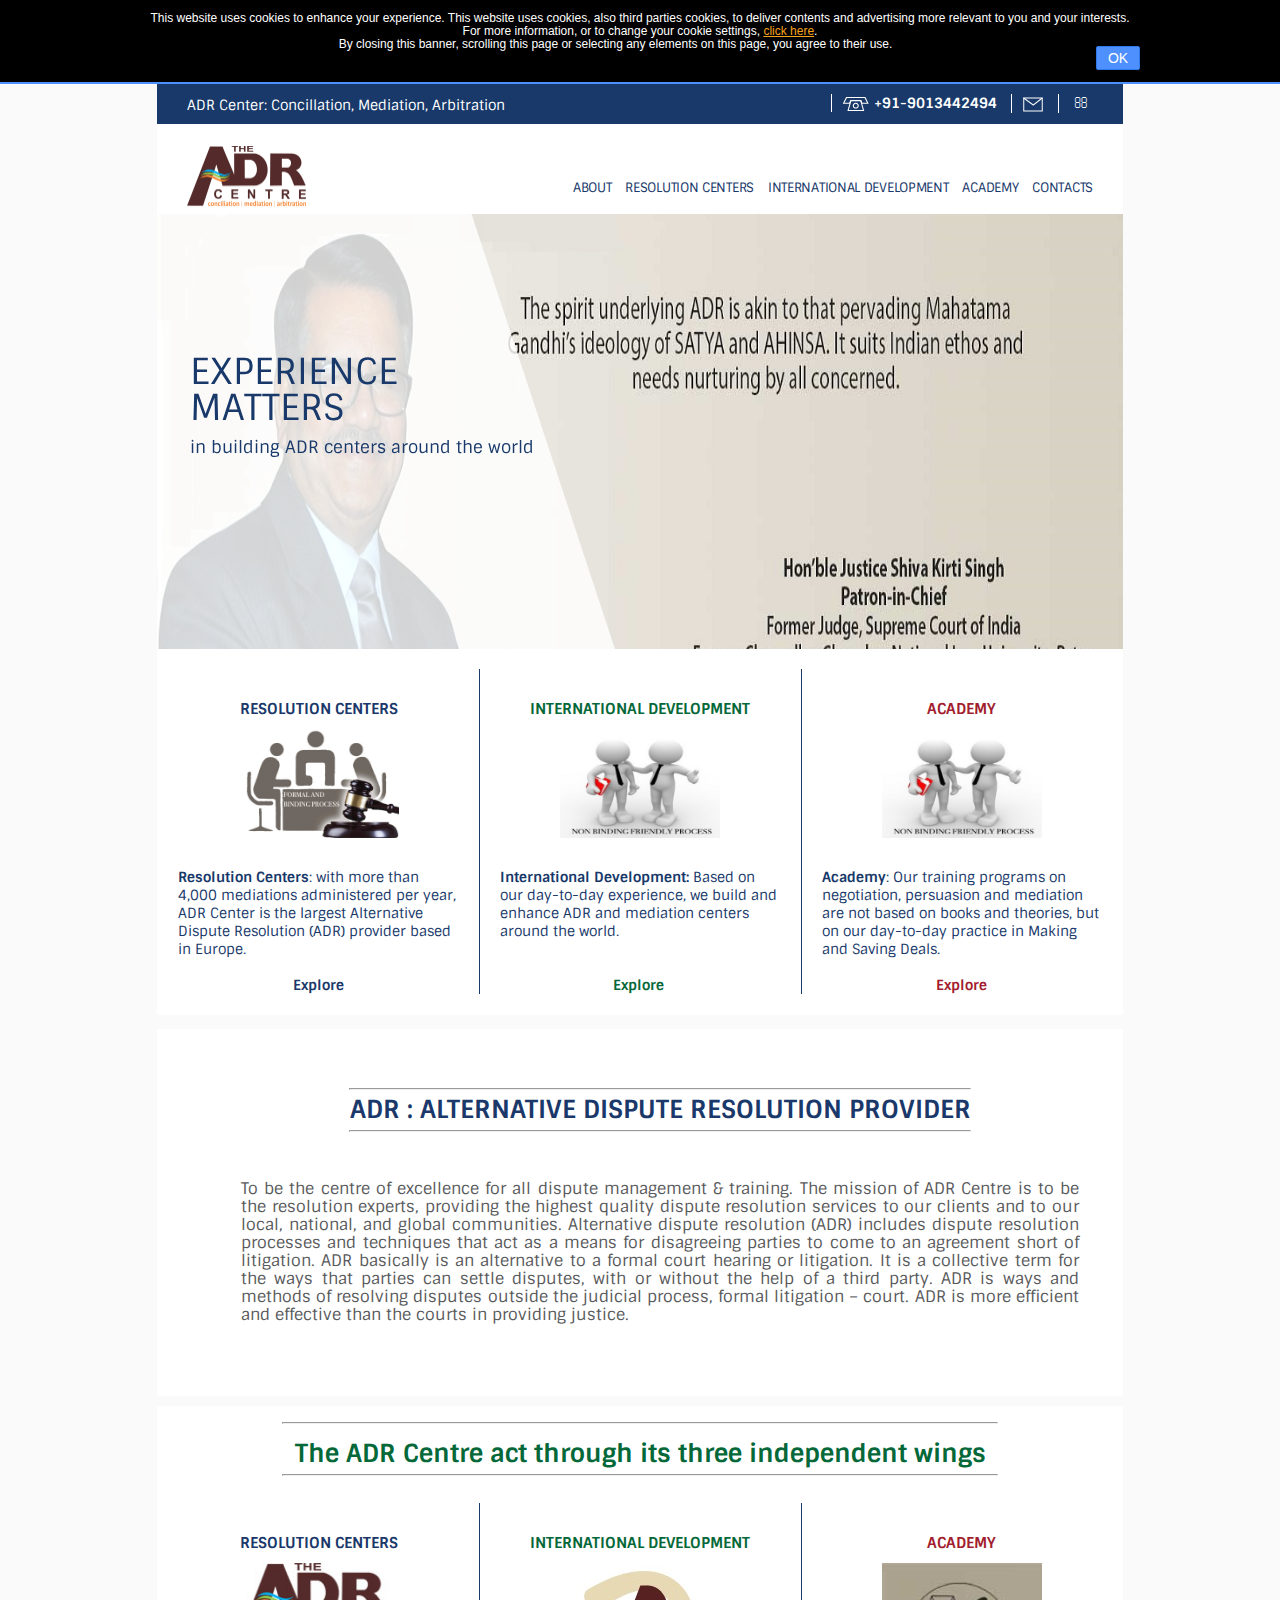
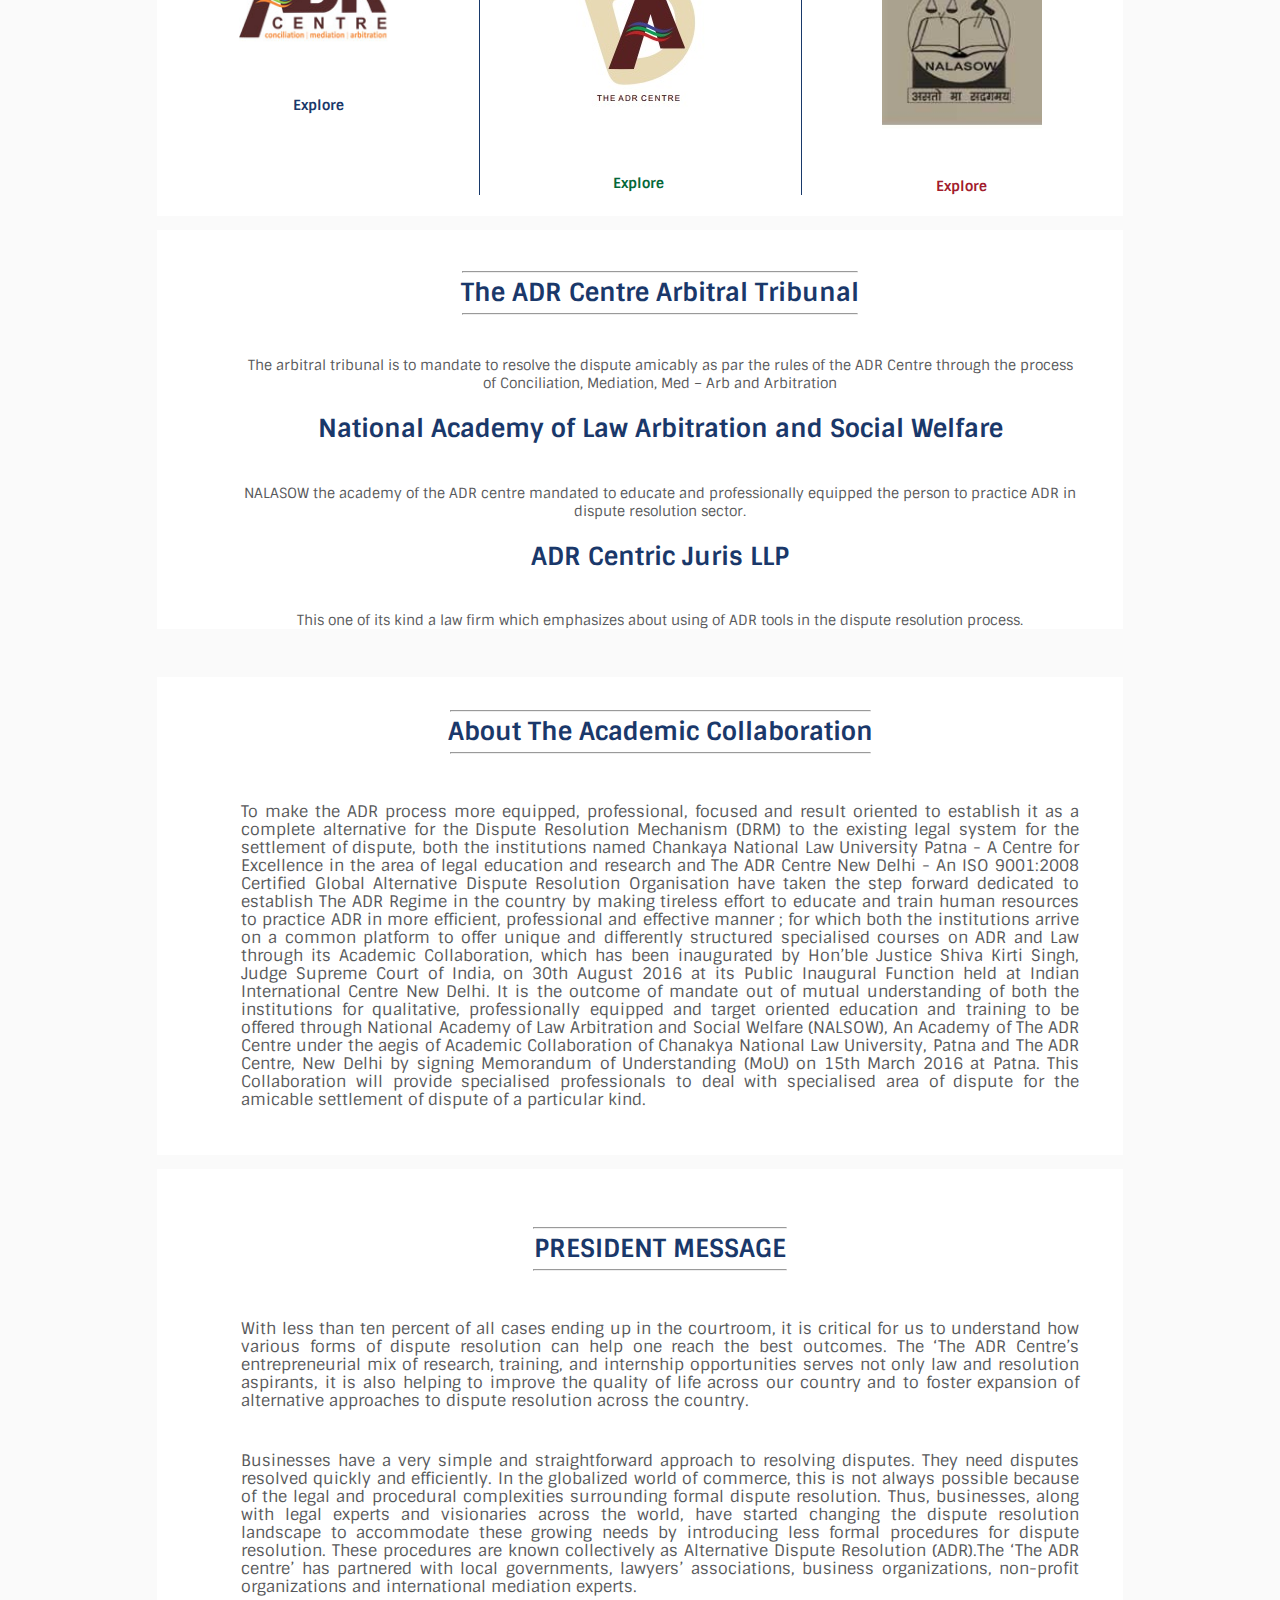
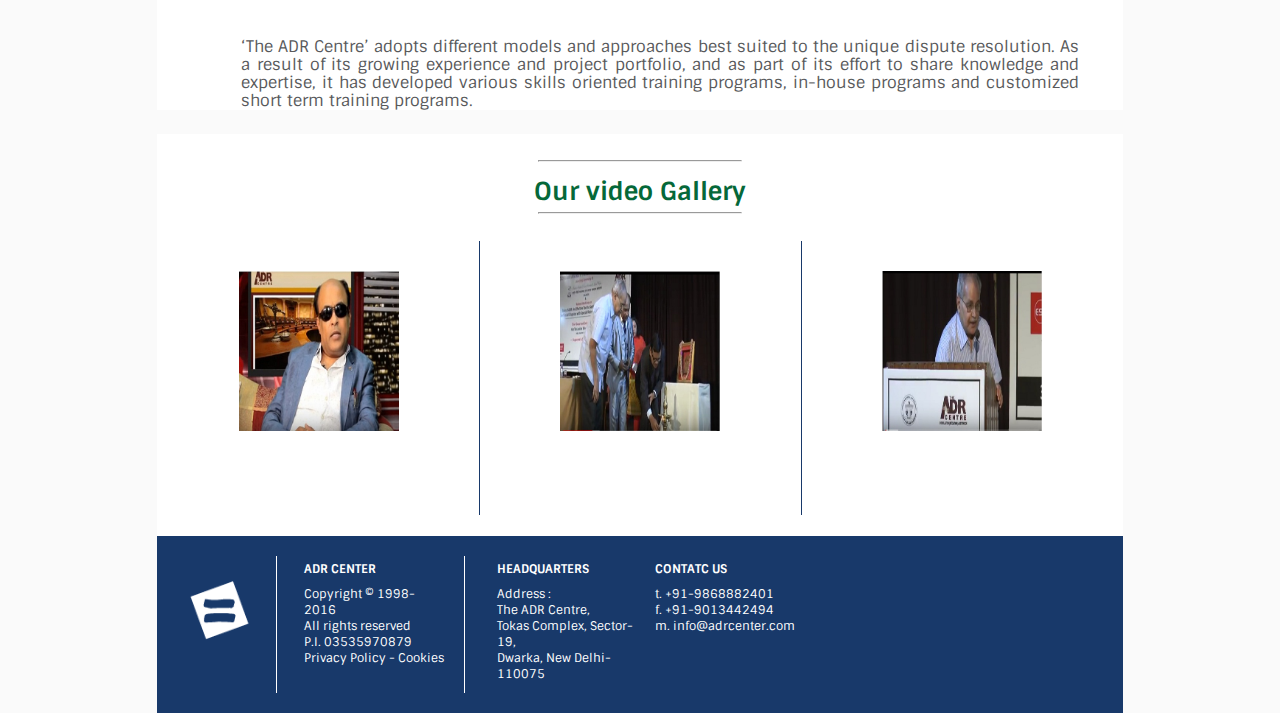
==== index.html @ e74195c0 "second" ====
<!DOCTYPE html>
<html prefix="og: http://ogp.me/ns#" class=" js flexbox canvas canvastext webgl no-touch geolocation postmessage no-websqldatabase indexeddb hashchange history draganddrop websockets rgba hsla multiplebgs backgroundsize borderimage borderradius boxshadow textshadow opacity cssanimations csscolumns cssgradients no-cssreflections csstransforms csstransforms3d csstransitions fontface generatedcontent video audio localstorage sessionstorage webworkers applicationcache svg inlinesvg smil svgclippaths js_active  vc_desktop  vc_transform  vc_transform  vc_transform " style="height: auto;" id="ls-global" lang="en-US"><head>
<meta http-equiv="content-type" content="text/html; charset=UTF-8">
    
    	
        <meta charset="UTF-8">
        
        <link rel="profile" href="http://gmpg.org/xfn/11">
        <link rel="pingback" href="http://www.adrcenter.com/xmlrpc.php">
		
					<link rel="shortcut icon" type="image/x-icon" href="">
			<link rel="apple-touch-icon" href="">
			            <meta name="viewport" content="width=device-width,initial-scale=1,user-scalable=no">
        
	<title>Mediation, Arbitration and ADR Services | ADR Center</title>

<!-- This site is optimized with the Yoast SEO plugin v3.1.2 - https://yoast.com/wordpress/plugins/seo/ -->
<meta name="description" content="ADR Center is a dispute resolution services provider that implements highly effective capacity-building assistance to set up Alternative Dispute Resolution">
<meta name="robots" content="noodp">
<link rel="canonical" href="http://www.adrcenter.com/">
<meta property="og:locale" content="en_US">
<meta property="og:type" content="website">
<meta property="og:title" content="Mediation, Arbitration and ADR Services | ADR Center">
<meta property="og:description" content="ADR Center is a dispute resolution services provider that implements highly effective capacity-building assistance to set up Alternative Dispute Resolution">
<meta property="og:url" content="http://www.adrcenter.com/">
<meta property="og:site_name" content="ADR Center">
<meta property="og:image" content="http://www.adrcenter.com/wp-content/uploads/2016/02/icon_new_RC.png">
<meta property="og:image" content="http://www.adrcenter.com/wp-content/uploads/2016/02/icon_new_ID.png">
<meta property="og:image" content="http://www.adrcenter.com/wp-content/uploads/2016/02/icon_new_AC.png">
<meta name="twitter:card" content="summary">
<meta name="twitter:description" content="ADR Center is a dispute resolution services provider that implements highly effective capacity-building assistance to set up Alternative Dispute Resolution">
<meta name="twitter:title" content="Mediation, Arbitration and ADR Services | ADR Center">
<meta name="twitter:image" content="http://www.adrcenter.com/wp-content/uploads/2016/02/icon_new_RC.png">
<div class="fit-vids-style" id="fit-vids-style" style="display: none;">­<style>                 .fluid-width-video-wrapper {                   width: 100%;                                position: relative;                         padding: 0;                      					 min-height: 1px;                         }                                                                                       .fluid-width-video-wrapper iframe,          .fluid-width-video-wrapper object,          .fluid-width-video-wrapper embed {             position: absolute;                         top: 0;                                     left: 0;        width: 100%;                                height: 100%;                            }                                         </style></div><script async="" src="Mediation,%20Arbitration%20and%20ADR%20Services%20|%20ADR%20Center_files/analytics.js"></script><script type="application/ld+json">{"@context":"http:\/\/schema.org","@type":"WebSite","url":"http:\/\/www.adrcenter.com\/","name":"ADR Center","potentialAction":{"@type":"SearchAction","target":"http:\/\/www.adrcenter.com\/?s={search_term_string}","query-input":"required name=search_term_string"}}</script>
<!-- / Yoast SEO plugin. -->

<link rel="alternate" type="application/rss+xml" title="ADR Center » Feed" href="http://www.adrcenter.com/feed/">
<link rel="alternate" type="application/rss+xml" title="ADR Center » Comments Feed" href="http://www.adrcenter.com/comments/feed/">
		<script type="text/javascript">
			window._wpemojiSettings = {"baseUrl":"https:\/\/s.w.org\/images\/core\/emoji\/72x72\/","ext":".png","source":{"concatemoji":"http:\/\/www.adrcenter.com\/wp-includes\/js\/wp-emoji-release.min.js?ver=4.4.12"}};
			!function(a,b,c){function d(a){var c,d,e,f=b.createElement("canvas"),g=f.getContext&&f.getContext("2d"),h=String.fromCharCode;return g&&g.fillText?(g.textBaseline="top",g.font="600 32px Arial","flag"===a?(g.fillText(h(55356,56806,55356,56826),0,0),f.toDataURL().length>3e3):"diversity"===a?(g.fillText(h(55356,57221),0,0),c=g.getImageData(16,16,1,1).data,g.fillText(h(55356,57221,55356,57343),0,0),c=g.getImageData(16,16,1,1).data,e=c[0]+","+c[1]+","+c[2]+","+c[3],d!==e):("simple"===a?g.fillText(h(55357,56835),0,0):g.fillText(h(55356,57135),0,0),0!==g.getImageData(16,16,1,1).data[0])):!1}function e(a){var c=b.createElement("script");c.src=a,c.type="text/javascript",b.getElementsByTagName("head")[0].appendChild(c)}var f,g;c.supports={simple:d("simple"),flag:d("flag"),unicode8:d("unicode8"),diversity:d("diversity")},c.DOMReady=!1,c.readyCallback=function(){c.DOMReady=!0},c.supports.simple&&c.supports.flag&&c.supports.unicode8&&c.supports.diversity||(g=function(){c.readyCallback()},b.addEventListener?(b.addEventListener("DOMContentLoaded",g,!1),a.addEventListener("load",g,!1)):(a.attachEvent("onload",g),b.attachEvent("onreadystatechange",function(){"complete"===b.readyState&&c.readyCallback()})),f=c.source||{},f.concatemoji?e(f.concatemoji):f.wpemoji&&f.twemoji&&(e(f.twemoji),e(f.wpemoji)))}(window,document,window._wpemojiSettings);
		</script><script src="Mediation,%20Arbitration%20and%20ADR%20Services%20|%20ADR%20Center_files/wp-emoji-release.js" type="text/javascript"></script>
		<style type="text/css">
img.wp-smiley,
img.emoji {
	display: inline !important;
	border: none !important;
	box-shadow: none !important;
	height: 1em !important;
	width: 1em !important;
	margin: 0 .07em !important;
	vertical-align: -0.1em !important;
	background: none !important;
	padding: 0 !important;
}
</style>
<link rel="stylesheet" id="layerslider-css" href="Mediation,%20Arbitration%20and%20ADR%20Services%20|%20ADR%20Center_files/layerslider.css" type="text/css" media="all">
<link rel="stylesheet" id="ls-google-fonts-css" href="Mediation,%20Arbitration%20and%20ADR%20Services%20|%20ADR%20Center_files/css_002.css" type="text/css" media="all">
<link rel="stylesheet" id="contact-form-7-css" href="Mediation,%20Arbitration%20and%20ADR%20Services%20|%20ADR%20Center_files/styles.css" type="text/css" media="all">
<link rel="stylesheet" id="qode_pitch_default_style-css" href="Mediation,%20Arbitration%20and%20ADR%20Services%20|%20ADR%20Center_files/style_003.css" type="text/css" media="all">
<link rel="stylesheet" id="qode_pitch_stylesheet-css" href="Mediation,%20Arbitration%20and%20ADR%20Services%20|%20ADR%20Center_files/stylesheet.css" type="text/css" media="all">
<link rel="stylesheet" id="qode_pitch_style_dynamic-css" href="Mediation,%20Arbitration%20and%20ADR%20Services%20|%20ADR%20Center_files/style_dynamic.css" type="text/css" media="all">
<link rel="stylesheet" id="qode_pitch_font_awesome-css" href="Mediation,%20Arbitration%20and%20ADR%20Services%20|%20ADR%20Center_files/font-awesome.css" type="text/css" media="all">
<link rel="stylesheet" id="qode_pitch_font_elegant-css" href="Mediation,%20Arbitration%20and%20ADR%20Services%20|%20ADR%20Center_files/style.css" type="text/css" media="all">
<link rel="stylesheet" id="qode_pitch_ion_icons-css" href="Mediation,%20Arbitration%20and%20ADR%20Services%20|%20ADR%20Center_files/ionicons.css" type="text/css" media="all">
<link rel="stylesheet" id="qode_pitch_linea_icons-css" href="Mediation,%20Arbitration%20and%20ADR%20Services%20|%20ADR%20Center_files/style_004.css" type="text/css" media="all">
<link rel="stylesheet" id="qode_pitch_simple_line_icons-css" href="Mediation,%20Arbitration%20and%20ADR%20Services%20|%20ADR%20Center_files/simple-line-icons.css" type="text/css" media="all">
<link rel="stylesheet" id="qode_pitch_dripicons-css" href="Mediation,%20Arbitration%20and%20ADR%20Services%20|%20ADR%20Center_files/dripicons.css" type="text/css" media="all">
<link rel="stylesheet" id="qode_pitch_responsive-css" href="Mediation,%20Arbitration%20and%20ADR%20Services%20|%20ADR%20Center_files/responsive.css" type="text/css" media="all">
<link rel="stylesheet" id="qode_pitch_style_dynamic_responsive-css" href="Mediation,%20Arbitration%20and%20ADR%20Services%20|%20ADR%20Center_files/style_dynamic_responsive.css" type="text/css" media="all">
<link rel="stylesheet" id="js_composer_front-css" href="Mediation,%20Arbitration%20and%20ADR%20Services%20|%20ADR%20Center_files/js_composer.css" type="text/css" media="all">
<link rel="stylesheet" id="qode_pitch_custom_css-css" href="Mediation,%20Arbitration%20and%20ADR%20Services%20|%20ADR%20Center_files/custom_css.css" type="text/css" media="all">
<link rel="stylesheet" id="qode_pitch_google_fonts-css" href="Mediation,%20Arbitration%20and%20ADR%20Services%20|%20ADR%20Center_files/css.css" type="text/css" media="all">
<script type="text/javascript" src="Mediation,%20Arbitration%20and%20ADR%20Services%20|%20ADR%20Center_files/greensock.js"></script>
<script type="text/javascript" src="Mediation,%20Arbitration%20and%20ADR%20Services%20|%20ADR%20Center_files/jquery_005.js"></script>
<script type="text/javascript" src="Mediation,%20Arbitration%20and%20ADR%20Services%20|%20ADR%20Center_files/jquery-migrate.js"></script>
<script type="text/javascript" src="Mediation,%20Arbitration%20and%20ADR%20Services%20|%20ADR%20Center_files/layerslider.js"></script>
<script type="text/javascript" src="Mediation,%20Arbitration%20and%20ADR%20Services%20|%20ADR%20Center_files/layerslider_002.js"></script>
<link rel="https://api.w.org/" href="http://www.adrcenter.com/wp-json/">
<link rel="EditURI" type="application/rsd+xml" title="RSD" href="http://www.adrcenter.com/xmlrpc.php?rsd">
<link rel="wlwmanifest" type="application/wlwmanifest+xml" href="http://www.adrcenter.com/wp-includes/wlwmanifest.xml"> 
<meta name="generator" content="WordPress 4.4.12">
<link rel="shortlink" href="http://www.adrcenter.com/">
<!--[if IE 9]><link rel="stylesheet" type="text/css" href="http://www.adrcenter.com/wp-content/themes/pitchwp/css/ie9_stylesheet.css" media="screen"><![endif]-->		<style type="text/css">.recentcomments a{display:inline !important;padding:0 !important;margin:0 !important;}</style>
		<meta name="generator" content="Powered by Visual Composer - drag and drop page builder for WordPress.">
<!--[if lte IE 9]><link rel="stylesheet" type="text/css" href="http://www.adrcenter.com/wp-content/plugins/js_composer/assets/css/vc_lte_ie9.min.css" media="screen"><![endif]--><!--[if IE  8]><link rel="stylesheet" type="text/css" href="http://www.adrcenter.com/wp-content/plugins/js_composer/assets/css/vc-ie8.min.css" media="screen"><![endif]--><noscript><style type="text/css"> .wpb_animate_when_almost_visible { opacity: 1; }</style></noscript>    
    
    
        <script class=" cen-script" type="text/plain">
                (function(i,s,o,g,r,a,m){i['GoogleAnalyticsObject']=r;i[r]=i[r]||function(){
                (i[r].q=i[r].q||[]).push(arguments)},i[r].l=1*new Date();a=s.createElement(o),
                m=s.getElementsByTagName(o)[0];a.async=1;a.src=g;m.parentNode.insertBefore(a,m)
                })(window,document,'script','//www.google-analytics.com/analytics.js','ga');

                ga('create', 'UA-1392093-7', 'auto');
                ga('send', 'pageview');

        </script>    
    
    
    
    
        <link rel="stylesheet" type="text/css" href="Mediation,%20Arbitration%20and%20ADR%20Services%20|%20ADR%20Center_files/styles_002.css" media="all">
        <link rel="stylesheet" type="text/css" href="Mediation,%20Arbitration%20and%20ADR%20Services%20|%20ADR%20Center_files/a.css" media="all">
        
        <script type="text/javascript" src="Mediation,%20Arbitration%20and%20ADR%20Services%20|%20ADR%20Center_files/script_002.js"></script>
        <script type="text/javascript" src="Mediation,%20Arbitration%20and%20ADR%20Services%20|%20ADR%20Center_files/a.js"></script>

<link rel="stylesheet" href="Mediation,%20Arbitration%20and%20ADR%20Services%20|%20ADR%20Center_files/skin.css" type="text/css"><script type="text/javascript" charset="UTF-8" src="Mediation,%20Arbitration%20and%20ADR%20Services%20|%20ADR%20Center_files/common.js"></script><script type="text/javascript" charset="UTF-8" src="Mediation,%20Arbitration%20and%20ADR%20Services%20|%20ADR%20Center_files/util.js"></script><script type="text/javascript" charset="UTF-8" src="Mediation,%20Arbitration%20and%20ADR%20Services%20|%20ADR%20Center_files/stats.js"></script></head>

<body class="home page page-id-6 page-template page-template-full_width page-template-full_width-php  boxed pitch-ver-1.3  vertical_menu_with_scroll smooth_scroll grid_1000 wpb-js-composer js-comp-ver-4.9.2 vc_responsive" style="margin-top: 0px; height: auto;">


<div class="wrapper">
<div class="wrapper_inner">

            
         


			<header class="page_header  regular">
			
                    
                    
                            

<div id="intro-top">

    <div class="top-left">

        <div class="box-top">
            ADR Center: Concillation, Mediation, Arbitration
            <!--GROUP SITES--> 
            <!--
            <i id="grup-selector" class="fa fa-align-justify"></i>

            <div id="grupsite" style="width: 960px;">
                <div class="gr-container">

                    <div class="gr_item">
                        <span class="row-firs"> ››› </span>
                        <a href="http://www.adrcenter.com/en/">
                            ADR CENTER
                        </a>
                    </div>
                    <div class="gr_item">
                        <a href="https://odrcenter.com/">
                            ODR CENTER
                        </a>
                    </div>
                    <div class="gr_item">
                        <a href="http://www.adrcenter.com/academy/en">
                            ADR ACADEMY
                        </a>
                    </div>
                    <div class="gr_item">
                        <a href="http://www.adrcenter.com/international/cms/">
                            DEVELOPMENT
                        </a>
                    </div>
                    <div class='gr_item'>
                        <a href='http://www.mondoadr.it/'>
                            MONDO ADR
                        </a>
                    </div>

                </div>

            </div>
            -->


        </div>


        <!--<div class="box-top lastc">

        </div>-->

    </div>

    <div class="top-right box-social">
        <!--<div class="box-top">
            <a target="_blank" href="https://www.facebook.com/ADR-Center-104297939724808/"><i class="fa fa-facebook"></i></a>                                    
            <a target="_blank" href="https://www.linkedin.com/company/adr-center-spa"><i class="fa fa-linkedin"></i></a>
            <a target="_blank" href="https://plus.google.com/108367460825984485994/about"><i class="fa fa-google-plus"></i></a>
            <a target="_blank" href="http://www.mondoadr.it/cms/feed"><i class="fa fa-rss"></i></a>
        </div>-->

        <div class="box-top trigger-goal trg-cte-telefono">
            <!--<i class="fa fa-phone"></i>--> <img src="Mediation,%20Arbitration%20and%20ADR%20Services%20|%20ADR%20Center_files/phone_new.png"> <b>+91-9013442494</b>
        </div>

        <div class="box-top box-email trigger-goal trg-cte-email">
            <!--<a href="mailto:redazione@adrcenter.com"><i class="fa fa-envelope-o"></i></a>-->
            <a href="mailto:info@adrcenter.com"><img src="Mediation,%20Arbitration%20and%20ADR%20Services%20|%20ADR%20Center_files/email_new.png"></a>
        </div>


        <div style="position: relative;" class="box-top lastc box-search">                            
            <i id="main-search" class="fa fa-search"></i>
            <div id="main-search-content">
                <form action="http://www.adrcenter.com" method="get" class="search">
                    <button style="display: none;" class="button_search"></button>
                    <input name="s" placeholder="Search..." id="s" type="text">
                    <input value="s" name="az" id="az" type="hidden">
                </form>

            </div>
        </div>

    </div>




    <div style="clear:both"></div>

</div> 


                            
                                       
            
                    
                    
                    
                    <div class="header_inner clearfix">
                            
                            
							
		
			<div class="header_top_bottom_holder">
												<div class="header_bottom  header_full_width clearfix">
					
																			<div class="header_inner_left">
								<!---ADMOD used section----->
																
								
								
																	<div class="logo_wrapper">
																				<div class="q_logo"><a href="http://www.adrcenter.com/" style="height: 67px; visibility: visible;"><img class="normal" src="Mediation,%20Arbitration%20and%20ADR%20Services%20|%20ADR%20Center_files/ADR_Jams_logo_2017.png" alt="Logo" style="height: 100%;"><img class="light" src="Mediation,%20Arbitration%20and%20ADR%20Services%20|%20ADR%20Center_files/ADR_Jams_logo_2017.png" alt="Logo" style="height: 100%;"><img class="dark" src="Mediation,%20Arbitration%20and%20ADR%20Services%20|%20ADR%20Center_files/ADR_Jams_logo_2017.png" alt="Logo" style="height: 100%;"><img class="sticky" src="Mediation,%20Arbitration%20and%20ADR%20Services%20|%20ADR%20Center_files/ADR_Jams_logo_2017.png" alt="Logo" style="height: 100%;"><img class="mobile" src="Mediation,%20Arbitration%20and%20ADR%20Services%20|%20ADR%20Center_files/ADR_Jams_logo_2017.png" alt="Logo" style="height: 100%;"></a></div>
																			</div>
																
								
																							</div>
																																							<div class="header_inner_right">
										<div class="side_menu_button_wrapper right">
																						<div class="side_menu_button">
	
													
																								
																								
																							</div>
										</div>
									</div>
																																<nav class="main_menu drop_down   right">
									<ul id="menu-main-menu" class=""><li id="nav-menu-item-562" class="menu-item menu-item-type-post_type menu-item-object-page  narrow"><a href="http://www.adrcenter.com/about/" class=""><span class="item_inner"><span class="menu_icon_wrapper"><i class="menu_icon blank fa"></i></span><span class="item_text">ABOUT</span></span><span class="plus"></span></a></li>
<li id="nav-menu-item-22" class="menu-item menu-item-type-post_type menu-item-object-page  narrow"><a href="http://www.adrcenter.com/resolution-centers/" class=""><span class="item_inner"><span class="menu_icon_wrapper"><i class="menu_icon null fa"></i></span><span class="item_text">RESOLUTION CENTERS</span></span><span class="plus"></span></a></li>
<li id="nav-menu-item-23" class="menu-item menu-item-type-post_type menu-item-object-page  narrow"><a href="http://www.adrcenter.com/international-project/" class=""><span class="item_inner"><span class="menu_icon_wrapper"><i class="menu_icon null fa"></i></span><span class="item_text">INTERNATIONAL DEVELOPMENT</span></span><span class="plus"></span></a></li>
<li id="nav-menu-item-21" class="menu-item menu-item-type-post_type menu-item-object-page  narrow"><a href="http://www.adrcenter.com/adr-academy/" class=""><span class="item_inner"><span class="menu_icon_wrapper"><i class="menu_icon null fa"></i></span><span class="item_text">ACADEMY</span></span><span class="plus"></span></a></li>
<li id="nav-menu-item-20" class="menu-item menu-item-type-post_type menu-item-object-page  narrow"><a href="http://www.adrcenter.com/contacts/" class=""><span class="item_inner"><span class="menu_icon_wrapper"><i class="menu_icon null fa"></i></span><span class="item_text">CONTACTS</span></span><span class="plus"></span></a></li>
</ul>																</nav>
																																							<nav class="mobile_menu" style="display: none !important;">
																	</nav>
                                                            
                                                            
													</div>
				</div>
                                        
                                        
                                        
                                                                <!---ADMOD---->
                                                                <div id="cssmenu"><div id="menu-button">Menu</div>
                                                                    <ul id="menu-main-menu-1" class=""><li id="menu-item-562" class="menu-item menu-item-type-post_type menu-item-object-page menu-item-562"><a href="http://www.adrcenter.com/about/">HOME</a></li>


<li id="menu-item-21" class="menu-item menu-item-type-post_type menu-item-object-page menu-item-21"><a href="http://www.adrcenter.com/adr-academy/">FREE LEGAL-AID</a></li>
<li id="menu-item-20" class="menu-item menu-item-type-post_type menu-item-object-page menu-item-20"><a href="http://www.adrcenter.com/contacts/">CONTACTS</a></li>
</ul>                                                                </div>
                                                                




                                                                <!--endmod--->
                                        


                                        
			</div>
		</header>
		

			<a id="back_to_top" class="" href="#">
			<span class="qode_icon_stack">
				<i class="qode_icon_font_awesome fa fa-chevron-up"></i>			</span>
		</a>
	




<div class="content  has_slider" style="min-height: 380px;">
			<div class="content_inner">
				<script>
						page_scroll_amount_for_sticky = undefined
					</script>

			<div class="q_slider">
		<div class="q_slider_inner">
			<script data-cfasync="false" type="text/javascript">var lsjQuery = jQuery;</script><script data-cfasync="false" type="text/javascript">
lsjQuery(document).ready(function() {
if(typeof lsjQuery.fn.layerSlider == "undefined") { lsShowNotice('layerslider_1','jquery'); }
else {
lsjQuery("#layerslider_1").layerSlider({startInViewport: false, pauseOnHover: false, animateFirstSlide: false, forceLoopNum: false, keybNav: false, touchNav: false, navPrevNext: false, hoverPrevNext: false, navStartStop: false, navButtons: false, showCircleTimer: false, imgPreload: false, lazyLoad: false, skinsPath: 'http://www.adrcenter.com/wp-content/plugins/LayerSlider/static/skins/'})
}
});
</script><div id="layerslider_1" class="ls-wp-container ls-container ls-v5" style="width: 966px; height: 435px; margin: 0px auto; visibility: visible;"><div class="ls-inner" style="background-color: transparent; width: 966px; height: 435px;"><div class="ls-lt-container ls-overflow-hidden" style="width: 966px; height: 435px; display: block;"><div class="ls-curtiles" style="overflow: hidden;"><img src="Mediation,%20Arbitration%20and%20ADR%20Services%20|%20ADR%20Center_files/RESOLUTION-CENTERS-2_966x544.jpg" style="width: 966px; height: 543px; margin-left: 0px; margin-top: -54px;"></div><div class="ls-nexttiles"><div class="ls-lt-tile" style="width: 966px; height: 435px; overflow: visible;"><div class="ls-nexttile" style="top: 0px; left: 0px; opacity: 1; transform: matrix(1, 0, 0, 1, 0, 0);"><img src="Mediation,%20Arbitration%20and%20ADR%20Services%20|%20ADR%20Center_files/international-development_3-966x544.jpg" style="width: 966px; height: 544px; margin-left: 0px; margin-top: -54.5px;"></div></div></div></div><div class="ls-slide ls-slide-1" data-ls="slidedelay:7000; transition2d: all;" style="width: 0px; height: 435px; visibility: visible; display: none; left: 0px; right: auto; top: 0px; bottom: auto;"><img src="Mediation,%20Arbitration%20and%20ADR%20Services%20|%20ADR%20Center_files/RESOLUTION-CENTERS-2_966x544.jpg" class="ls-bg" alt="resolutions center ADR Center" style="padding: 0px; border-width: 0px; width: 966px; height: 543px; margin-left: 0px; margin-top: -54px; visibility: hidden;"><div class="ls-gpuhack" style="width: auto; height: auto; padding: 0px; border-width: 0px; left: 0px; top: 0px;"></div><img class="ls-l" style="top: -3px; left: -27px; white-space: nowrap; width: 487px; height: 442px; padding: 0px; border-width: 0px; transform-origin: 50% 50% 0px; transform: translate3d(-80px, 0px, 0px); opacity: 1; visibility: hidden; filter: none; margin-left: 0px; margin-top: 0px;" src="Mediation,%20Arbitration%20and%20ADR%20Services%20|%20ADR%20Center_files/bg_home.png" alt=""><h2 class="ls-l" style="top: 140px; left: 33px; font-family: Sintony; font-size: 36px; line-height: 36px; color: rgb(24, 57, 106); white-space: nowrap; width: auto; height: auto; padding: 0px; border-width: 0px; transform-origin: 50% 50% 0px; transform: translate3d(-80px, 0px, 0px); opacity: 1; visibility: hidden; filter: none; margin-left: 0px; margin-top: 0px;">EXPERIENCE<br>
MATTERS</h2><h2 class="ls-l" style="top: 222px; left: 33px; font-size: 17px; color: rgb(24, 57, 106); white-space: nowrap; width: auto; height: auto; line-height: 22px; padding: 0px; border-width: 0px; transform-origin: 50% 50% 0px; transform: translate3d(-80px, 0px, 0px); opacity: 1; visibility: hidden; filter: none; margin-left: 0px; margin-top: 0px;">in administering ADR procedures<br>
</h2></div><div class="ls-slide ls-slide-2 ls-active" data-ls="slidedelay:7000; transition2d: all;" style="width: 966px; height: 435px; visibility: visible; display: none; left: auto; right: 0px; top: 0px; bottom: auto;"><img src="Mediation,%20Arbitration%20and%20ADR%20Services%20|%20ADR%20Center_files/international-development_3-966x544.jpg" class="ls-bg" alt="international development_3 966×544" style="padding: 0px; border-width: 0px; width: 966px; height: 544px; margin-left: 0px; margin-top: -54.5px; visibility: visible;"><div class="ls-gpuhack" style="width: auto; height: auto; padding: 0px; border-width: 0px; left: 0px; top: 0px;"></div><img class="ls-l" style="top: -3px; left: -27px; white-space: nowrap; width: 487px; height: 442px; padding: 0px; border-width: 0px; margin-left: 0px; margin-top: 0px; transform-origin: 50% 50% 0px; transform: translate3d(0px, 0px, 0px); opacity: 1; visibility: visible; filter: none;" src="Mediation,%20Arbitration%20and%20ADR%20Services%20|%20ADR%20Center_files/bg_home.png" alt=""><h2 class="ls-l" style="top: 140px; left: 33px; font-family: Sintony; font-size: 36px; line-height: 36px; color: rgb(24, 57, 106); white-space: nowrap; width: auto; height: auto; padding: 0px; border-width: 0px; margin-left: 0px; margin-top: 0px; transform-origin: 50% 50% 0px; transform: translate3d(0px, 0px, 0px); opacity: 1; visibility: visible; filter: none;">EXPERIENCE<br>
MATTERS</h2><h2 class="ls-l" style="top: 222px; left: 33px; font-size: 17px; color: rgb(24, 57, 106); white-space: nowrap; width: auto; height: auto; line-height: 22px; padding: 0px; border-width: 0px; margin-left: 0px; margin-top: 0px; transform-origin: 50% 50% 0px; transform: translate3d(0px, 0px, 0px); opacity: 1; visibility: visible; filter: none;">in building ADR centers around the world <br>
</h2></div><div class="ls-slide ls-slide-3" data-ls="slidedelay:7000; transition2d: all;" style="width: 0px; height: 435px; visibility: visible; display: none; left: 0px; right: auto; top: 0px; bottom: auto;"><img src="Mediation,%20Arbitration%20and%20ADR%20Services%20|%20ADR%20Center_files/ACADEMY_ADRCENTER_966x544.jpg" class="ls-bg" alt="ACADEMY_ADRCENTER" style="padding: 0px; border-width: 0px; width: 966px; height: 544px; margin-left: 0px; margin-top: -54.5px; visibility: hidden;"><div class="ls-gpuhack" style="width: auto; height: auto; padding: 0px; border-width: 0px; left: 0px; top: 0px;"></div><img class="ls-l" style="top: -3px; left: -27px; white-space: nowrap; width: 487px; height: 442px; padding: 0px; border-width: 0px; margin-left: 0px; margin-top: 0px; transform-origin: 50% 50% 0px; transform: translate3d(-79.6994px, 0px, 0px); opacity: 0.0000389474; visibility: visible; filter: none;" src="Mediation,%20Arbitration%20and%20ADR%20Services%20|%20ADR%20Center_files/bg_home.png" alt=""><h2 class="ls-l" style="top: 140px; left: 33px; font-family: Sintony; font-size: 36px; line-height: 36px; color: rgb(24, 57, 106); white-space: nowrap; width: auto; height: auto; padding: 0px; border-width: 0px; margin-left: 0px; margin-top: 0px; transform-origin: 50% 50% 0px; transform: translate3d(-79.6994px, 0px, 0px); opacity: 0.0000389474; visibility: visible; filter: none;">EXPERIENCE<br>
MATTERS</h2><h2 class="ls-l" style="top: 222px; left: 33px; font-size: 17px; color: rgb(24, 57, 106); white-space: nowrap; width: auto; height: auto; line-height: 22px; padding: 0px; border-width: 0px; margin-left: 0px; margin-top: 0px; transform-origin: 50% 50% 0px; transform: translate3d(-79.6994px, 0px, 0px); opacity: 0.0000389474; visibility: visible; filter: none;">in training negotiators and mediators <br>
</h2></div></div><div style="z-index: -1; display: none;" class="ls-loading-container"><div class="ls-loading-indicator"></div></div><div class="ls-shadow"></div></div>		</div>
	</div>

	<div class="full_width">
	<div class="full_width_inner">
										<div class="vc_row wpb_row section  home-colums-container2 grid_section" style=" text-align:left;"><div class="section_inner clearfix"><div class="section_inner_margin clearfix"><div class="wpb_column vc_column_container vc_col-sm-4" style="min-height: 315px;"><div class="vc_column-inner"><div class="wpb_wrapper">
	<div class="wpb_text_column wpb_content_element">
		<div class="wpb_wrapper">
			<h5><span style="color: #1a386a;"><a style="color: #1a386a;" href="http://www.adrcenter.com/resolution-centers/">RESOLUTION CENTERS</a></span></h5>
<p><a href="http://www.adrcenter.com/resolution-centers/"><img class="alignnone wp-image-574 size-full" src="Mediation,%20Arbitration%20and%20ADR%20Services%20|%20ADR%20Center_files/icon_new_RC.png" alt="" width="160" height="99"></a></p>

		</div> 
	</div> 
	<div class="wpb_text_column wpb_content_element">
		<div class="wpb_wrapper">
			<p><strong>Resolution Centers</strong>: with more than 4,000 
mediations administered per year, ADR Center is the 
largest&nbsp;Alternative Dispute Resolution (ADR) provider based in 
Europe.</p>
<p>&nbsp;</p>
<p style="text-align: center;"><span style="color: #1a386a;"><strong><a style="color: #1a386a;" href="http://www.adrcenter.com/resolution-centers/">Explore</a></strong></span></p>

		</div> 
	</div> </div></div></div><div class="wpb_column vc_column_container vc_col-sm-4" style="min-height: 315px;"><div class="vc_column-inner"><div class="wpb_wrapper">
	<div class="wpb_text_column wpb_content_element">
		<div class="wpb_wrapper">
			<h5><a href="http://www.adrcenter.com/international-project/"><span style="color: #056839;">INTERNATIONAL DEVELOPMENT</span></a></h5>
<p><a href="http://www.adrcenter.com/international-project/"><img class="alignnone wp-image-575 size-full" src="Mediation,%20Arbitration%20and%20ADR%20Services%20|%20ADR%20Center_files/icon_new_ID.png" alt="" width="160" height="99"></a></p>

		</div> 
	</div> 
	<div class="wpb_text_column wpb_content_element">
		<div class="wpb_wrapper">
			<p><strong>International Development:</strong> Based on our day-to-day experience, we build and enhance ADR and&nbsp;mediation centers around the world.</p>
<p>&nbsp;</p>
<p>&nbsp;</p>
<p style="text-align: center;"><span style="color: #056839;"><strong><a style="color: #056839;" href="http://www.adrcenter.com/international-project/">Explore&nbsp;</a></strong></span></p>

		</div> 
	</div> </div></div></div><div class="wpb_column vc_column_container vc_col-sm-4" style="min-height: 315px;"><div class="vc_column-inner"><div class="wpb_wrapper">
	<div class="wpb_text_column wpb_content_element">
		<div class="wpb_wrapper">
			<h5><span style="color: #a21d2e;"><a style="color: #a21d2e;" href="http://www.adrcenter.com/academy/">ACADEMY</a></span></h5>
<p><a href="http://www.adrcenter.com/adr-academy/"><img class="alignnone wp-image-576 size-full" src="Mediation,%20Arbitration%20and%20ADR%20Services%20|%20ADR%20Center_files/icon_new_AC.png" alt="" width="160" height="99"></a></p>

		</div> 
	</div> 
	<div class="wpb_text_column wpb_content_element">
		<div class="wpb_wrapper">
			<p><strong>Academy</strong>: Our training programs on negotiation, 
persuasion and mediation are not based on books and&nbsp;theories, but 
on our day-to-day practice in Making and Saving Deals.</p>
<p>&nbsp;</p>
<p style="text-align: center;"><strong><span style="color: #a21d2e;"><a style="color: #a21d2e;" href="http://www.adrcenter.com/adr-academy/">Explore</a></span></strong></p>

		</div> 
	</div> </div></div></div></div></div></div><div class="vc_row wpb_row section" style=" text-align:left;"><div class="full_section_inner clearfix"><div class="wpb_column vc_column_container vc_col-sm-12"><div class="vc_column-inner"><div class="wpb_wrapper">    <div class="vc_empty_space" style="height: 1px"><span class="vc_empty_space_inner"><div class="empty_space_image"></div>
</span></div>

</div></div></div></div></div>
										 
												</div>
	</div>	
	

    </div> <!-- close div.content_inner -->
</div>  <!-- close div.content -->

<div class="q_slider">
    <div class="full_width">
    <div class="full_width_inner">
   
                        <div class="container_inner" style="min-height: 367px;">

<dir style="text-align: center;" >
<div style="margin-bottom: 4%;padding-top: 4%">
<div class="" >
                        
        <br>
        <hr style="width: 74%;">
                <h5 class="text-center" style="color: #1a386a;font-size: 25px;">ADR : ALTERNATIVE DISPUTE RESOLUTION PROVIDER</h5>
<hr style="width: 74%;">
    <div class="wpb_wrapper" style="color:#fff;">
                        <strong></strong> <p class="text-justify" style="font-size: 16px;
text-align: justify;padding-top: 5%;">
                To be the centre of excellence for all dispute management &amp; 
training. The mission of ADR Centre is to be the resolution experts, 
providing the highest quality dispute resolution services to our clients
 and to our local, national, and global communities. Alternative dispute
 resolution (ADR) includes dispute resolution processes and techniques 
that act as a means for disagreeing parties to come to an agreement 
short of litigation. ADR basically is an alternative to a formal court 
hearing or litigation. It is a collective term for the ways that parties
 can settle disputes, with or without the help of a third party. ADR is 
ways and methods of resolving disputes outside the judicial process, 
formal litigation – court. ADR is more efficient and effective than the 
courts in providing justice.
        
        
                </p>                      

</div>
</div>                                   
</dir>
</div>
</div>
</div>
</div>

<div class="full_width">
    <div class="full_width_inner" style="margin-top: 1%;">
        <div style=";text-align: center;padding-top: 1%;">
        <hr style="width: 74%; ">
                <h5 style="color: #056839;font-size: 25px;padding-top: 1%">The ADR Centre act through its three independent wings</h5>
                <hr style="width: 74%;">
                </div>
                                        <div class="vc_row wpb_row section  home-colums-container2 grid_section" style=" text-align:left;"><div class="section_inner clearfix"><div class="section_inner_margin clearfix"><div class="wpb_column vc_column_container vc_col-sm-4" style="min-height: 315px;"><div class="vc_column-inner"><div class="wpb_wrapper">
    <div class="wpb_text_column wpb_content_element">
        <div class="wpb_wrapper">
            <h5><span style="color: #1a386a;"><a style="color: #1a386a;" href="http://www.adrcenter.com/resolution-centers/">RESOLUTION CENTERS</a></span></h5>
<p><a href="http://www.adrcenter.com/resolution-centers/"><img class="alignnone wp-image-574 size-full" src="Mediation,%20Arbitration%20and%20ADR%20Services%20|%20ADR%20Center_files/aa11.jpg" alt="" width="160" height="99"></a></p>

        </div> 
    </div> 
    <div class="wpb_text_column wpb_content_element">
        <div class="wpb_wrapper">
            <!-- <p><strong>Resolution Centers</strong>: with more than 4,000 
mediations administered per year, ADR Center is the 
largest&nbsp;Alternative Dispute Resolution (ADR) provider based in 
Europe.</p> -->
<p>&nbsp;</p>
<p style="text-align: center;"><span style="color: #1a386a;"><strong><a style="color: #1a386a;" href="http://www.adrcenter.com/resolution-centers/">Explore</a></strong></span></p>

        </div> 
    </div> </div></div></div><div class="wpb_column vc_column_container vc_col-sm-4" style="min-height: 315px;"><div class="vc_column-inner"><div class="wpb_wrapper">
    <div class="wpb_text_column wpb_content_element">
        <div class="wpb_wrapper">
            <h5><a href="http://www.adrcenter.com/international-project/"><span style="color: #056839;">INTERNATIONAL DEVELOPMENT</span></a></h5>
<p><a href="http://www.adrcenter.com/international-project/"><img class="alignnone wp-image-575 size-full" src="Mediation,%20Arbitration%20and%20ADR%20Services%20|%20ADR%20Center_files/aa22.jpg" alt="" width="160" height="99"></a></p>

        </div> 
    </div> 
    <div class="wpb_text_column wpb_content_element">
        <div class="wpb_wrapper">
            <!-- <p><strong>International Development:</strong> Based on our day-to-day experience, we build and enhance ADR and&nbsp;mediation centers around the world.</p> -->
<p>&nbsp;</p>
<p>&nbsp;</p>
<p style="text-align: center;"><span style="color: #056839;"><strong><a style="color: #056839;" href="http://www.adrcenter.com/international-project/">Explore&nbsp;</a></strong></span></p>

        </div> 
    </div> </div></div></div><div class="wpb_column vc_column_container vc_col-sm-4" style="min-height: 315px;"><div class="vc_column-inner"><div class="wpb_wrapper">
    <div class="wpb_text_column wpb_content_element">
        <div class="wpb_wrapper">
            <h5><span style="color: #a21d2e;"><a style="color: #a21d2e;" href="http://www.adrcenter.com/academy/">ACADEMY</a></span></h5>
<p><a href="http://www.adrcenter.com/adr-academy/"><img class="alignnone wp-image-576 size-full" src="Mediation,%20Arbitration%20and%20ADR%20Services%20|%20ADR%20Center_files/aa33.jpg" alt="" width="160" height="99"></a></p>

        </div> 
    </div> 
    <div class="wpb_text_column wpb_content_element">
        <div class="wpb_wrapper">
            <!-- <p><strong>Academy</strong>: Our training programs on negotiation, 
persuasion and mediation are not based on books and&nbsp;theories, but 
on our day-to-day practice in Making and Saving Deals.</p> -->
<p>&nbsp;</p>
<p style="text-align: center;"><strong><span style="color: #a21d2e;"><a style="color: #a21d2e;" href="http://www.adrcenter.com/adr-academy/">Explore</a></span></strong></p>

        </div> 
    </div> </div></div></div></div></div></div><div class="vc_row wpb_row section" style=" text-align:left;"><div class="full_section_inner clearfix"><div class="wpb_column vc_column_container vc_col-sm-12"><div class="vc_column-inner"><div class="wpb_wrapper">    <div class="vc_empty_space" style="height: 1px"><span class="vc_empty_space_inner"><div class="empty_space_image"></div>
</span></div>

</div></div></div></div></div>
                                         
                                                </div>
    </div>  


<div class="q_slider">
    <div class="full_width">
    <div class="full_width_inner">
   
                        <div class="container_inner" style="min-height: 367px;">

<dir style="text-align: center;" >
<div style="margin-bottom: 4%;padding-top: 4%">
<div class="" >
                        
                            
                <div>
                                <hr style="width: 47%;">
                <h5 style="color: #1a386a;font-size: 25px;">The ADR Centre Arbitral Tribunal</h5>
                <hr style="width: 47%;">
                  <img src="ADR%20-%20Welcome%20to%20ADR_files/aa11.jpg" alt="">       <p style="padding-top: 2%;">The
 arbitral tribunal is to mandate to resolve the dispute amicably as par 
the rules of the ADR Centre through the process of Conciliation, 
Mediation, Med – Arb and Arbitration</p>
            </div>
                        <div >
                        
               <a href="http://www.theadrcentre.org/page.php?id=13"> <h5 style="color: #1a386a;font-size: 25px;padding-top: 2%;">National Academy of Law Arbitration and Social Welfare</h5>
                     <img src="ADR%20-%20Welcome%20to%20ADR_files/aa33.jpg" alt="">    <p style="padding-top: 2%;">NALASOW
 the academy of the ADR centre mandated to educate and professionally 
equipped the person to practice ADR in dispute resolution sector.</p> 
                   </a></div><a href="http://www.theadrcentre.org/page.php?id=13"> </a>
                        <div >
                    
                <h5 style="color: #1a386a;font-size: 25px;padding-top: 2%;">ADR Centric Juris LLP</h5>
                 <img src="ADR%20-%20Welcome%20to%20ADR_files/aa22.jpg" alt=""> <p style="padding-top: 2%;">This one of its kind a law firm which emphasizes about using of ADR tools in the dispute resolution process.</p> 
            </div>                                   
</dir>
</div>
</div>
</div>
</div>



<div class="q_slider">
    <div class="full_width">
    <div class="full_width_inner" style="height: 478px;">
   
                        <div class="container_inner" style="min-height: 367px;">

<dir style="text-align: center;" >
<div style="margin-bottom: 4%;padding-top: 1%">
<div class="" >
                        
        <br>
         <hr style="width: 50%;">
                <h5 class="text-center" style="color: #1a386a;font-size: 25px;">About The Academic Collaboration</h5>
         <hr style="width: 50%;">
    <div class="wpb_wrapper" style="color:#fff;">
                        <strong></strong> <p class="text-justify" style="font-size: 16px;
text-align: justify;padding-top: 5%;">
                
        
            To make the ADR process more equipped, professional, focused and result oriented to establish it as a complete alternative for the Dispute Resolution Mechanism (DRM) to the existing legal system for the settlement of dispute, both the institutions named Chankaya National Law University Patna - A Centre for Excellence in the area of legal education and research and The ADR Centre New Delhi - An ISO 9001:2008 Certified Global Alternative Dispute Resolution Organisation have taken the step forward dedicated to establish The ADR Regime in the country by making tireless effort to educate and train human resources to practice ADR in more efficient, professional and effective manner ; for which both the institutions arrive on a common platform to offer unique and differently structured specialised courses on ADR and Law through its Academic Collaboration, which has been inaugurated by Hon’ble Justice Shiva Kirti Singh, Judge Supreme Court of India, on 30th August 2016 at its Public Inaugural Function held at Indian International Centre New Delhi. It is the outcome of mandate out of mutual understanding of both the institutions for qualitative, professionally equipped and target oriented education and training to be offered through National Academy of Law Arbitration and Social Welfare (NALSOW), An Academy of The ADR Centre under the aegis of Academic Collaboration of Chanakya National Law University, Patna and The ADR Centre, New Delhi by signing Memorandum of Understanding (MoU) on 15th March 2016 at Patna. This Collaboration will provide specialised professionals to deal with specialised area of dispute for the amicable settlement of dispute of a particular kind.
              </p>                      

</div>
</div>                                   
</dir>
</div>
</div>
</div>
</div>


<div class="q_slider">
    <div class="full_width">
    <div class="full_width_inner">
   
                        <div class="container_inner" style="min-height: 367px;">

<dir style="text-align: center;" >
<div style="margin-bottom: 4%;padding-top: 4%">
<div class="" >
                        
        <br>
         <hr style="width: 30%;">
                <h5 class="text-center" style="color: #1a386a;font-size: 25px;">PRESIDENT MESSAGE</h5>
                 <hr style="width: 30%;">
    <div class="wpb_wrapper" style="color:#fff;">
                        <strong></strong> <p class="text-justify" style="font-size: 16px;
text-align: justify;padding-top: 5%;">
                
        
            With
 less than ten percent of all cases ending up in the courtroom, it is 
critical for us to understand how various forms of dispute resolution 
can help one reach the best outcomes. The ‘The ADR Centre’s 
entrepreneurial mix of research, training, and internship opportunities 
serves not only law and resolution aspirants, it is also helping to 
improve the quality of life across our country and to foster expansion 
of alternative approaches to dispute resolution across the country.
                </p>
            <p class="text-justify" style="font-size: 16px;
text-align: justify;padding-top: 5%;">
                
        
            Businesses
 have a very simple and straightforward approach to resolving disputes. 
They need disputes resolved quickly and efficiently. In the globalized 
world of commerce, this is not always possible because of the legal and 
procedural complexities surrounding formal dispute resolution. Thus, 
businesses, along with legal experts and visionaries across the world, 
have started changing the dispute resolution landscape to accommodate 
these growing needs by introducing less formal procedures for dispute 
resolution. These procedures are known collectively as Alternative 
Dispute Resolution (ADR).The ‘The
 ADR centre’ has partnered with local governments, lawyers’ 
associations, business organizations, non-profit organizations and 
international mediation experts.
                </p>
            <p class="text-justify" style="font-size: 16px;
text-align: justify;padding-top: 5%;">
                
        
            ‘The
 ADR Centre’ adopts different models and approaches best suited to the 
unique dispute resolution. As a result of its growing experience and 
project portfolio, and as part of its effort to share knowledge and 
expertise, it has developed various skills oriented training programs, 
in-house programs and customized short term training programs.
                </p>                      

</div>
</div>                                   
</dir>
</div>
</div>
</div>
</div>

<div class="full_width">
    <div class="full_width_inner" style="margin-top: -1%;">
        <div style=";text-align: center;padding-top: 2%;">
        <hr style="width: 21%; ">
                <h5 style="color: #056839;font-size: 25px;padding-top: 1%">Our video Gallery</h5>
                <hr style="width: 21%;">
                </div>
                                        <div class="vc_row wpb_row section  home-colums-container2 grid_section" style=" text-align:left;"><div class="section_inner clearfix"><div class="section_inner_margin clearfix"><div class="wpb_column vc_column_container vc_col-sm-4" style="min-height: 315px;"><div class="vc_column-inner"><div class="wpb_wrapper">
    <div class="wpb_text_column wpb_content_element">
        <div class="wpb_wrapper">
            <h5><span style="color: #1a386a;"><a style="color: #1a386a;" href="http://www.adrcenter.com/resolution-centers/"></a></span></h5>
<p><a href="http://www.adrcenter.com/resolution-centers/"><img class="alignnone wp-image-574 size-full" src="Mediation,%20Arbitration%20and%20ADR%20Services%20|%20ADR%20Center_files/THB1.jpg" alt="" width="160" height="99"></a></p>

        </div> 
    </div> 
    <div class="wpb_text_column wpb_content_element">
        <div class="wpb_wrapper">
            <!-- <p><strong>Resolution Centers</strong>: with more than 4,000 
mediations administered per year, ADR Center is the 
largest&nbsp;Alternative Dispute Resolution (ADR) provider based in 
Europe.</p> -->
<p>&nbsp;</p>
<p style="text-align: center;"><span style="color: #1a386a;"><strong><a style="color: #1a386a;" href="http://www.adrcenter.com/resolution-centers/"></a></strong></span></p>

        </div> 
    </div> </div></div></div><div class="wpb_column vc_column_container vc_col-sm-4" style="min-height: 315px;"><div class="vc_column-inner"><div class="wpb_wrapper">
    <div class="wpb_text_column wpb_content_element">
        <div class="wpb_wrapper">
            <h5><a href="http://www.adrcenter.com/international-project/"><span style="color: #056839;"></span></a></h5>
<p><a href="http://www.adrcenter.com/international-project/"><img class="alignnone wp-image-575 size-full" src="Mediation,%20Arbitration%20and%20ADR%20Services%20|%20ADR%20Center_files/THB3.jpg" alt="" width="160" height="99"></a></p>

        </div> 
    </div> 
    <div class="wpb_text_column wpb_content_element">
        <div class="wpb_wrapper">
            <!-- <p><strong>International Development:</strong> Based on our day-to-day experience, we build and enhance ADR and&nbsp;mediation centers around the world.</p> -->
<p>&nbsp;</p>
<p>&nbsp;</p>
<p style="text-align: center;"><span style="color: #056839;"><strong><a style="color: #056839;" href="http://www.adrcenter.com/international-project/">&nbsp;</a></strong></span></p>

        </div> 
    </div> </div></div></div><div class="wpb_column vc_column_container vc_col-sm-4" style="min-height: 315px;"><div class="vc_column-inner"><div class="wpb_wrapper">
    <div class="wpb_text_column wpb_content_element">
        <div class="wpb_wrapper">
            <h5><span style="color: #a21d2e;"><a style="color: #a21d2e;" href="http://www.adrcenter.com/academy/"></a></span></h5>
<p><a href="http://www.adrcenter.com/adr-academy/"><img class="alignnone wp-image-576 size-full" src="Mediation,%20Arbitration%20and%20ADR%20Services%20|%20ADR%20Center_files/v1.jpg" alt="" width="160" height="99"></a></p>

        </div> 
    </div> 
    <div class="wpb_text_column wpb_content_element">
        <div class="wpb_wrapper">
            <!-- <p><strong>Academy</strong>: Our training programs on negotiation, 
persuasion and mediation are not based on books and&nbsp;theories, but 
on our day-to-day practice in Making and Saving Deals.</p> -->
<p>&nbsp;</p>
<p style="text-align: center;"><strong><span style="color: #a21d2e;"><a style="color: #a21d2e;" href="http://www.adrcenter.com/adr-academy/"></a></span></strong></p>

        </div> 
    </div> </div></div></div></div></div></div><div class="vc_row wpb_row section" style=" text-align:left;"><div class="full_section_inner clearfix"><div class="wpb_column vc_column_container vc_col-sm-12"><div class="vc_column-inner"><div class="wpb_wrapper">    <div class="vc_empty_space" style="height: 1px"><span class="vc_empty_space_inner"><div class="empty_space_image"></div>
</span></div>

</div></div></div></div></div>
                                         
                                                </div>
    </div>  
    






<footer>
	<div class="footer_inner clearfix">                      
            
					<div class="footer_top_holder">
				<div class="footer_top">
										<div class="container">
						<div class="container_inner">
																							<div class="four_columns clearfix">
										<div class="qode_column column1" style="min-height: 121px;">
											<div class="column_inner">
												<div id="text-2" class="widget widget_text">			<div class="textwidget"><img class="footer-logo-img" src="Mediation,%20Arbitration%20and%20ADR%20Services%20|%20ADR%20Center_files/logo_img.png"></div>
		</div>											</div>
										</div>
										<div class="qode_column column2" style="min-height: 121px;">
											<div class="column_inner">
												<div id="text-3" class="widget widget_text"><h4>ADR CENTER</h4>			<div class="textwidget"><p>Copyright © 1998-2016<br>
All rights reserved<br>
P.I. 03535970879<br>
<a href="http://www.adrcenter.com/privacy-policy/">Privacy Policy</a>  -  <a href="http://www.adrcenter.com/cookies/">Cookies</a></p>
</div>
		</div>											</div>
										</div>
										<div class="qode_column column3" style="min-height: 121px;">
											<div class="column_inner">
												<div id="text-4" class="widget widget_text"><h4>HEADQUARTERS</h4>			<div class="textwidget"><p>Address :<br> The ADR Centre, <br>Tokas Complex, Sector-19,<br> Dwarka, New Delhi-110075<br>
</p>
</div>
		</div>											</div>
										</div>
										<div class="qode_column column4" style="min-height: 121px;">
											<div class="column_inner">
												<div id="text-5" class="widget widget_text"><h4>CONTATC US</h4>			<div class="textwidget"><p>t. <span class="trigger-goal trg-cte-telefono">+91-9868882401</span><br>
f. +91-9013442494<br>
m. <a class="trigger-goal trg-cte-email" href="mailto:info@adrcenter.com">info@adrcenter.com</a></p>
</div>
		</div>											</div>
										</div>
									</div>
																						</div>
					</div>
								</div>

			</div>
				
		
			
	</div>
</footer>
</div> <!-- close div.wrapper_inner  -->
</div> <!-- close div.wrapper -->

    

<!--
<link rel='stylesheet' href='https://cdnjs.cloudflare.com/ajax/libs/animate.css/3.5.2/animate.min.css' type='text/css' media='all' />
-->

<link rel="stylesheet" href="Mediation,%20Arbitration%20and%20ADR%20Services%20|%20ADR%20Center_files/magnific-popup.css" type="text/css" media="all">
<link rel="stylesheet" href="Mediation,%20Arbitration%20and%20ADR%20Services%20|%20ADR%20Center_files/style_002.css" type="text/css" media="all">

<script type="text/javascript" src="Mediation,%20Arbitration%20and%20ADR%20Services%20|%20ADR%20Center_files/jquery_003.js"></script>
<script type="text/javascript" src="Mediation,%20Arbitration%20and%20ADR%20Services%20|%20ADR%20Center_files/ajaxform.js"></script>
<script type="text/javascript" src="Mediation,%20Arbitration%20and%20ADR%20Services%20|%20ADR%20Center_files/script.js"></script>

<div style="display: none;">
    <div class="pop-wrap white-popup-block mfp-hide" id="differens-popup">

        <button class="mfp-close" type="button" title="Close (Esc)">×</button>

        <h2>Need an help in Dispute Resolution?</h2>
        <p>
            Contact us to schedule a presentation.
        </p>

        <form action="#" method="post" class="pop-form" data-acturl="http://www.adrcenter.com/_popup/">               
            <div class="rowg">

                <p>
                    <label>Your Name*</label>
                    <input name="name" id="name" required="" placeholder="" type="text">
                </p>

                <p>
                    <label>Company / Institution*</label>
                    <input name="company" id="company" required="" placeholder="" type="text">
                </p>

                <p>
                    <label>Position *</label>
                    <input name="position" id="position" required="" placeholder="" type="text">
                </p>

                <p>
                    <label>Country *</label>
                    <select name="country" id="country" required="">
                        <option value="" selected="selected">---Select---</option>
<option value="AF">Afghanistan</option>
<option value="AX">Aland Islands</option>
<option value="AL">Albania</option>
<option value="DZ">Algeria</option>
<option value="AS">American Samoa</option>
<option value="AD">Andorra</option>
<option value="AO">Angola</option>
<option value="AI">Anguilla</option>
<option value="AQ">Antarctica</option>
<option value="AG">Antigua and Barbuda</option>
<option value="AR">Argentina</option>
<option value="AM">Armenia</option>
<option value="AW">Aruba</option>
<option value="AU">Australia</option>
<option value="AT">Austria</option>
<option value="AZ">Azerbaijan</option>
<option value="BS">Bahamas</option>
<option value="BH">Bahrain</option>
<option value="BD">Bangladesh</option>
<option value="BB">Barbados</option>
<option value="BY">Belarus</option>
<option value="BE">Belgium</option>
<option value="BZ">Belize</option>
<option value="BJ">Benin</option>
<option value="BM">Bermuda</option>
<option value="BT">Bhutan</option>
<option value="BO">Bolivia</option>
<option value="BQ">Bonaire, Saint Eustatius and Saba</option>
<option value="BA">Bosnia and Herzegovina</option>
<option value="BW">Botswana</option>
<option value="BV">Bouvet Island</option>
<option value="BR">Brazil</option>
<option value="IO">British Indian Ocean Territory</option>
<option value="VG">British Virgin Islands</option>
<option value="BN">Brunei</option>
<option value="BG">Bulgaria</option>
<option value="BF">Burkina Faso</option>
<option value="BI">Burundi</option>
<option value="KH">Cambodia</option>
<option value="CM">Cameroon</option>
<option value="CA">Canada</option>
<option value="CV">Cape Verde</option>
<option value="KY">Cayman Islands</option>
<option value="CF">Central African Republic</option>
<option value="TD">Chad</option>
<option value="CL">Chile</option>
<option value="CN">China</option>
<option value="CX">Christmas Island</option>
<option value="CC">Cocos Islands</option>
<option value="CO">Colombia</option>
<option value="KM">Comoros</option>
<option value="CK">Cook Islands</option>
<option value="CR">Costa Rica</option>
<option value="HR">Croatia</option>
<option value="CU">Cuba</option>
<option value="CW">Curacao</option>
<option value="CY">Cyprus</option>
<option value="CZ">Czech Republic</option>
<option value="CD">Democratic Republic of the Congo</option>
<option value="DK">Denmark</option>
<option value="DJ">Djibouti</option>
<option value="DM">Dominica</option>
<option value="DO">Dominican Republic</option>
<option value="TL">East Timor</option>
<option value="EC">Ecuador</option>
<option value="EG">Egypt</option>
<option value="SV">El Salvador</option>
<option value="GQ">Equatorial Guinea</option>
<option value="ER">Eritrea</option>
<option value="EE">Estonia</option>
<option value="ET">Ethiopia</option>
<option value="FK">Falkland Islands</option>
<option value="FO">Faroe Islands</option>
<option value="FJ">Fiji</option>
<option value="FI">Finland</option>
<option value="FR">France</option>
<option value="GF">French Guiana</option>
<option value="PF">French Polynesia</option>
<option value="TF">French Southern Territories</option>
<option value="GA">Gabon</option>
<option value="GM">Gambia</option>
<option value="GE">Georgia</option>
<option value="DE">Germany</option>
<option value="GH">Ghana</option>
<option value="GI">Gibraltar</option>
<option value="GR">Greece</option>
<option value="GL">Greenland</option>
<option value="GD">Grenada</option>
<option value="GP">Guadeloupe</option>
<option value="GU">Guam</option>
<option value="GT">Guatemala</option>
<option value="GG">Guernsey</option>
<option value="GN">Guinea</option>
<option value="GW">Guinea-Bissau</option>
<option value="GY">Guyana</option>
<option value="HT">Haiti</option>
<option value="HM">Heard Island and McDonald Islands</option>
<option value="HN">Honduras</option>
<option value="HK">Hong Kong</option>
<option value="HU">Hungary</option>
<option value="IS">Iceland</option>
<option value="IN">India</option>
<option value="ID">Indonesia</option>
<option value="IR">Iran</option>
<option value="IQ">Iraq</option>
<option value="IE">Ireland</option>
<option value="IM">Isle of Man</option>
<option value="IL">Israel</option>
<option value="IT">Italy</option>
<option value="CI">Ivory Coast</option>
<option value="JM">Jamaica</option>
<option value="JP">Japan</option>
<option value="JE">Jersey</option>
<option value="JO">Jordan</option>
<option value="KZ">Kazakhstan</option>
<option value="KE">Kenya</option>
<option value="KI">Kiribati</option>
<option value="XK">Kosovo</option>
<option value="KW">Kuwait</option>
<option value="KG">Kyrgyzstan</option>
<option value="LA">Laos</option>
<option value="LV">Latvia</option>
<option value="LB">Lebanon</option>
<option value="LS">Lesotho</option>
<option value="LR">Liberia</option>
<option value="LY">Libya</option>
<option value="LI">Liechtenstein</option>
<option value="LT">Lithuania</option>
<option value="LU">Luxembourg</option>
<option value="MO">Macao</option>
<option value="MK">Macedonia</option>
<option value="MG">Madagascar</option>
<option value="MW">Malawi</option>
<option value="MY">Malaysia</option>
<option value="MV">Maldives</option>
<option value="ML">Mali</option>
<option value="MT">Malta</option>
<option value="MH">Marshall Islands</option>
<option value="MQ">Martinique</option>
<option value="MR">Mauritania</option>
<option value="MU">Mauritius</option>
<option value="YT">Mayotte</option>
<option value="MX">Mexico</option>
<option value="FM">Micronesia</option>
<option value="MD">Moldova</option>
<option value="MC">Monaco</option>
<option value="MN">Mongolia</option>
<option value="ME">Montenegro</option>
<option value="MS">Montserrat</option>
<option value="MA">Morocco</option>
<option value="MZ">Mozambique</option>
<option value="MM">Myanmar</option>
<option value="NA">Namibia</option>
<option value="NR">Nauru</option>
<option value="NP">Nepal</option>
<option value="NL">Netherlands</option>
<option value="NC">New Caledonia</option>
<option value="NZ">New Zealand</option>
<option value="NI">Nicaragua</option>
<option value="NE">Niger</option>
<option value="NG">Nigeria</option>
<option value="NU">Niue</option>
<option value="NF">Norfolk Island</option>
<option value="KP">North Korea</option>
<option value="MP">Northern Mariana Islands</option>
<option value="NO">Norway</option>
<option value="OM">Oman</option>
<option value="PK">Pakistan</option>
<option value="PW">Palau</option>
<option value="PS">Palestinian Territory</option>
<option value="PA">Panama</option>
<option value="PG">Papua New Guinea</option>
<option value="PY">Paraguay</option>
<option value="PE">Peru</option>
<option value="PH">Philippines</option>
<option value="PN">Pitcairn</option>
<option value="PL">Poland</option>
<option value="PT">Portugal</option>
<option value="PR">Puerto Rico</option>
<option value="QA">Qatar</option>
<option value="CG">Republic of the Congo</option>
<option value="RE">Reunion</option>
<option value="RO">Romania</option>
<option value="RU">Russia</option>
<option value="RW">Rwanda</option>
<option value="BL">Saint Barthelemy</option>
<option value="SH">Saint Helena</option>
<option value="KN">Saint Kitts and Nevis</option>
<option value="LC">Saint Lucia</option>
<option value="MF">Saint Martin</option>
<option value="PM">Saint Pierre and Miquelon</option>
<option value="VC">Saint Vincent and the Grenadines</option>
<option value="WS">Samoa</option>
<option value="SM">San Marino</option>
<option value="ST">Sao Tome and Principe</option>
<option value="SA">Saudi Arabia</option>
<option value="SN">Senegal</option>
<option value="RS">Serbia</option>
<option value="SC">Seychelles</option>
<option value="SL">Sierra Leone</option>
<option value="SG">Singapore</option>
<option value="SX">Sint Maarten</option>
<option value="SK">Slovakia</option>
<option value="SI">Slovenia</option>
<option value="SB">Solomon Islands</option>
<option value="SO">Somalia</option>
<option value="ZA">South Africa</option>
<option value="GS">South Georgia and the South Sandwich Islands</option>
<option value="KR">South Korea</option>
<option value="SS">South Sudan</option>
<option value="ES">Spain</option>
<option value="LK">Sri Lanka</option>
<option value="SD">Sudan</option>
<option value="SR">Suriname</option>
<option value="SJ">Svalbard and Jan Mayen</option>
<option value="SZ">Swaziland</option>
<option value="SE">Sweden</option>
<option value="CH">Switzerland</option>
<option value="SY">Syria</option>
<option value="TW">Taiwan</option>
<option value="TJ">Tajikistan</option>
<option value="TZ">Tanzania</option>
<option value="TH">Thailand</option>
<option value="TG">Togo</option>
<option value="TK">Tokelau</option>
<option value="TO">Tonga</option>
<option value="TT">Trinidad and Tobago</option>
<option value="TN">Tunisia</option>
<option value="TR">Turkey</option>
<option value="TM">Turkmenistan</option>
<option value="TC">Turks and Caicos Islands</option>
<option value="TV">Tuvalu</option>
<option value="VI">U.S. Virgin Islands</option>
<option value="UG">Uganda</option>
<option value="UA">Ukraine</option>
<option value="AE">United Arab Emirates</option>
<option value="GB">United Kingdom</option>
<option value="US">United States</option>
<option value="UM">United States Minor Outlying Islands</option>
<option value="UY">Uruguay</option>
<option value="UZ">Uzbekistan</option>
<option value="VU">Vanuatu</option>
<option value="VA">Vatican</option>
<option value="VE">Venezuela</option>
<option value="VN">Vietnam</option>
<option value="WF">Wallis and Futuna</option>
<option value="EH">Western Sahara</option>
<option value="YE">Yemen</option>
<option value="ZM">Zambia</option>
<option value="ZW">Zimbabwe</option>
                        
                    </select>

                </p>

                <p>
                    <label>Email Address*</label>
                    <input name="email" id="email" required="" placeholder="" type="email">
                </p>

                <div class="colg-38">
                    <label>Message*</label>
                    <textarea class="required" required="" rows="5" style="width:100%;" name="msg"></textarea>
                </div>

                <div class="colg-24" style="text-align: center;">
                    <button type="submit" class="btn_pop">
                        SEND <i class="fa fa-arrow-circle-o-right" aria-hidden="true"></i>
                    </button>
                </div>

                <img src="Mediation,%20Arbitration%20and%20ADR%20Services%20|%20ADR%20Center_files/loader.gif" class="ajax-loader"> 
                <div class="ajax-response"></div>  

            </div>

            <div class="pop-pry">
                <input name="pry" value="" required="" type="checkbox"> I accept the <a href="http://www.adrcenter.com/privacy-policy/" target="_blank">Privacy Policy</a>.
            </div>

        </form>  

    </div>

</div>    
    
    
    
    <script type="text/javascript" src="Mediation,%20Arbitration%20and%20ADR%20Services%20|%20ADR%20Center_files/jquery_004.js"></script>
<script type="text/javascript">
/* <![CDATA[ */
var _wpcf7 = {"loaderUrl":"http:\/\/www.adrcenter.com\/wp-content\/plugins\/contact-form-7\/images\/ajax-loader.gif","recaptchaEmpty":"Please verify that you are not a robot.","sending":"Sending ..."};
/* ]]> */
</script>
<script type="text/javascript" src="Mediation,%20Arbitration%20and%20ADR%20Services%20|%20ADR%20Center_files/scripts.js"></script>
<script type="text/javascript">
/* <![CDATA[ */
var qodeLike = {"ajaxurl":"http:\/\/www.adrcenter.com\/wp-admin\/admin-ajax.php"};
/* ]]> */
</script>
<script type="text/javascript" src="Mediation,%20Arbitration%20and%20ADR%20Services%20|%20ADR%20Center_files/qode-like.js"></script>
<script type="text/javascript" src="Mediation,%20Arbitration%20and%20ADR%20Services%20|%20ADR%20Center_files/plugins.js"></script>
<script type="text/javascript" src="Mediation,%20Arbitration%20and%20ADR%20Services%20|%20ADR%20Center_files/jquery_007.js"></script>
<script type="text/javascript" src="Mediation,%20Arbitration%20and%20ADR%20Services%20|%20ADR%20Center_files/jquery_002.js"></script>
<script type="text/javascript" src="Mediation,%20Arbitration%20and%20ADR%20Services%20|%20ADR%20Center_files/lemmon-slider.js"></script>
<script type="text/javascript" src="Mediation,%20Arbitration%20and%20ADR%20Services%20|%20ADR%20Center_files/owl.js"></script>
<script type="text/javascript" src="Mediation,%20Arbitration%20and%20ADR%20Services%20|%20ADR%20Center_files/jquery.js"></script>
<script type="text/javascript" src="Mediation,%20Arbitration%20and%20ADR%20Services%20|%20ADR%20Center_files/jquery_006.js"></script>
<script type="text/javascript" src="Mediation,%20Arbitration%20and%20ADR%20Services%20|%20ADR%20Center_files/isotope.js"></script>
<script type="text/javascript" src="Mediation,%20Arbitration%20and%20ADR%20Services%20|%20ADR%20Center_files/js"></script>
<script type="text/javascript" src="Mediation,%20Arbitration%20and%20ADR%20Services%20|%20ADR%20Center_files/default_dynamic.php"></script>
<script type="text/javascript" src="Mediation,%20Arbitration%20and%20ADR%20Services%20|%20ADR%20Center_files/default.js"></script>
<script type="text/javascript" src="Mediation,%20Arbitration%20and%20ADR%20Services%20|%20ADR%20Center_files/custom_js.php"></script>
<script type="text/javascript" src="Mediation,%20Arbitration%20and%20ADR%20Services%20|%20ADR%20Center_files/TweenLite.js"></script>
<script type="text/javascript" src="Mediation,%20Arbitration%20and%20ADR%20Services%20|%20ADR%20Center_files/ScrollToPlugin.js"></script>
<script type="text/javascript" src="Mediation,%20Arbitration%20and%20ADR%20Services%20|%20ADR%20Center_files/smoothPageScroll.js"></script>
<script type="text/javascript" src="Mediation,%20Arbitration%20and%20ADR%20Services%20|%20ADR%20Center_files/comment-reply.js"></script>
<script type="text/javascript" src="Mediation,%20Arbitration%20and%20ADR%20Services%20|%20ADR%20Center_files/js_composer_front.js"></script>
<script type="text/javascript" src="Mediation,%20Arbitration%20and%20ADR%20Services%20|%20ADR%20Center_files/wp-embed.js"></script>

<link rel="stylesheet" href="Mediation,%20Arbitration%20and%20ADR%20Services%20|%20ADR%20Center_files/cookie.css" type="text/css" media="all">
<div id="cnotice_bnr" style="display: none;">
    <div id="cnotice_txt">
        This website uses cookies to enhance your experience. This 
website uses cookies, also third parties cookies, to deliver contents 
and advertising more relevant to you and your interests.
		<br>For more information, or to change your cookie settings, <a href="http://www.adrcenter.com/cookies/" target="_blank">click here</a>.
		<br>By closing this banner, scrolling this page or selecting any elements on this page, you agree to their use.        <a class="cnotice_btn" href="#">
            OK        </a>
    </div>
</div>
<script src="Mediation,%20Arbitration%20and%20ADR%20Services%20|%20ADR%20Center_files/cookie.js"></script>

<script type="text/javascript">
                (function(i,s,o,g,r,a,m){i['GoogleAnalyticsObject']=r;i[r]=i[r]||function(){
                (i[r].q=i[r].q||[]).push(arguments)},i[r].l=1*new Date();a=s.createElement(o),
                m=s.getElementsByTagName(o)[0];a.async=1;a.src=g;m.parentNode.insertBefore(a,m)
                })(window,document,'script','//www.google-analytics.com/analytics.js','ga');

                ga('create', 'UA-1392093-7', 'auto');
                ga('send', 'pageview');

        </script></body></html>
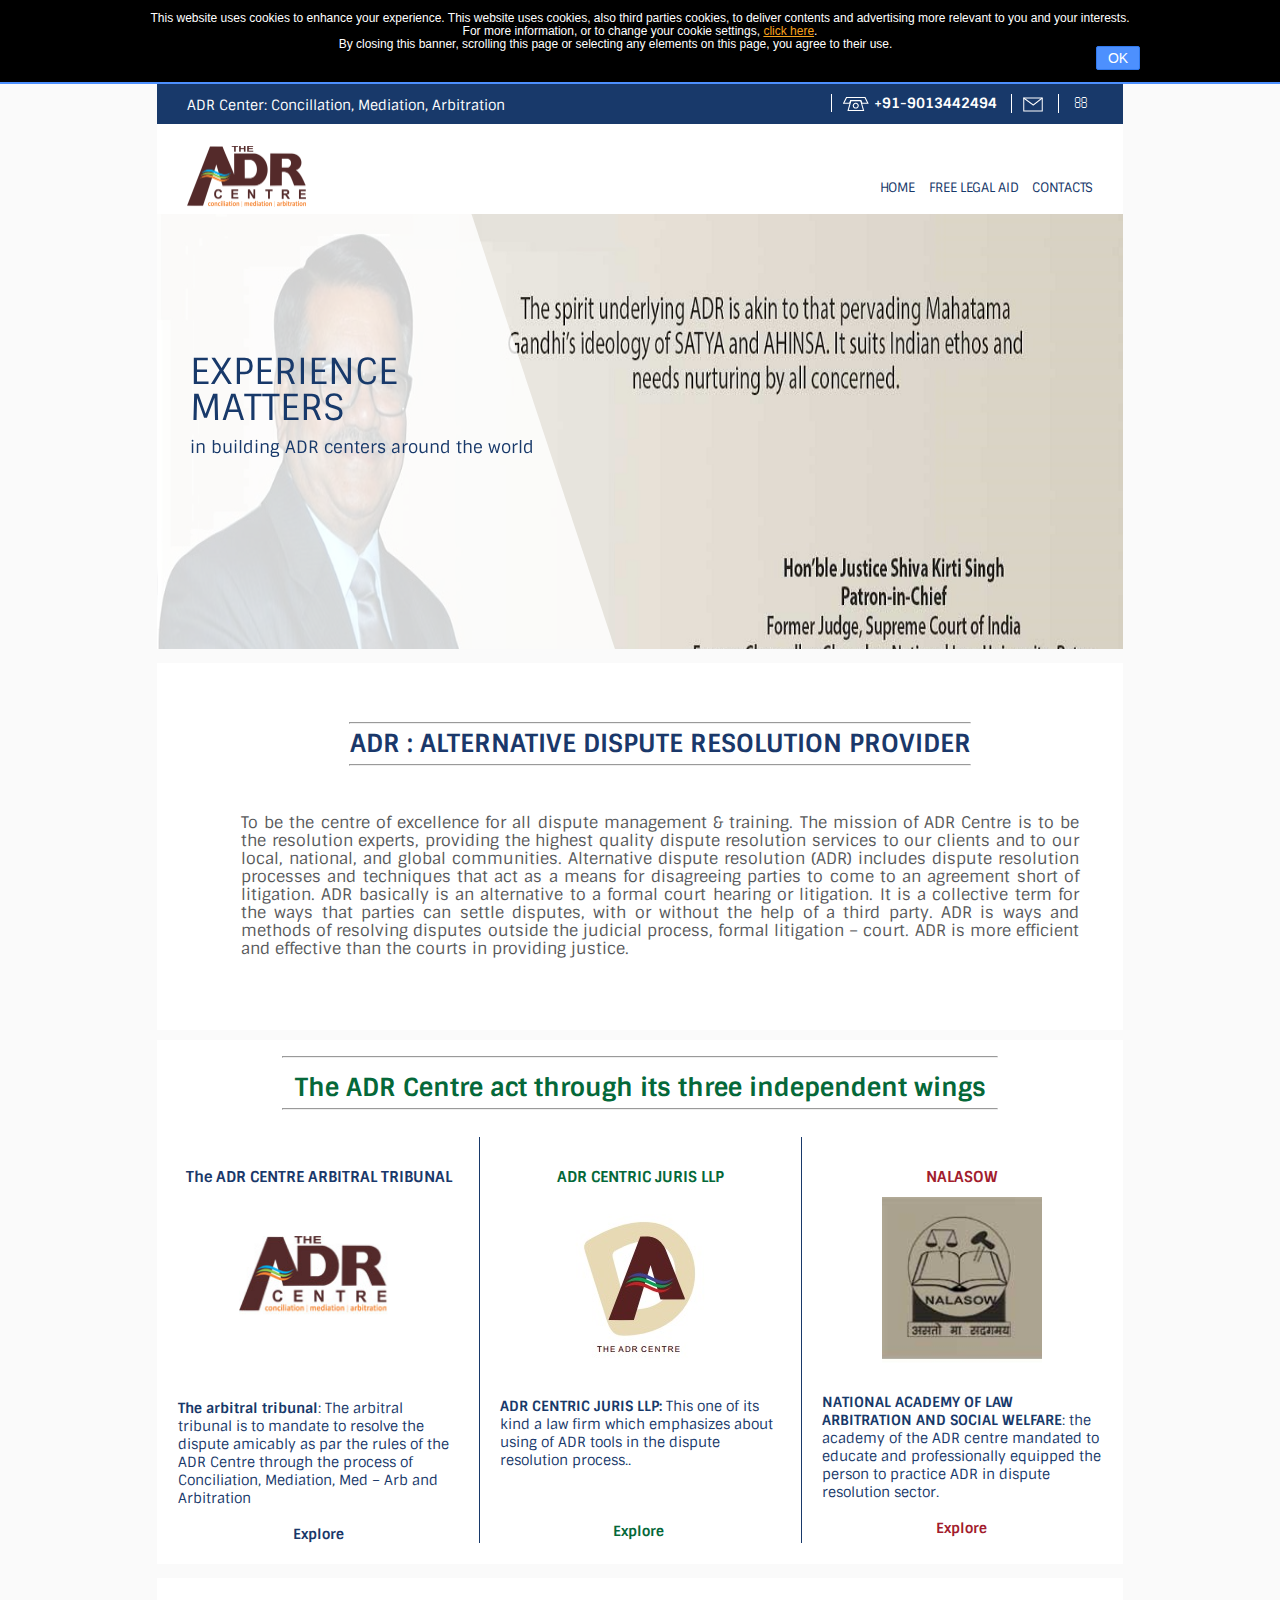
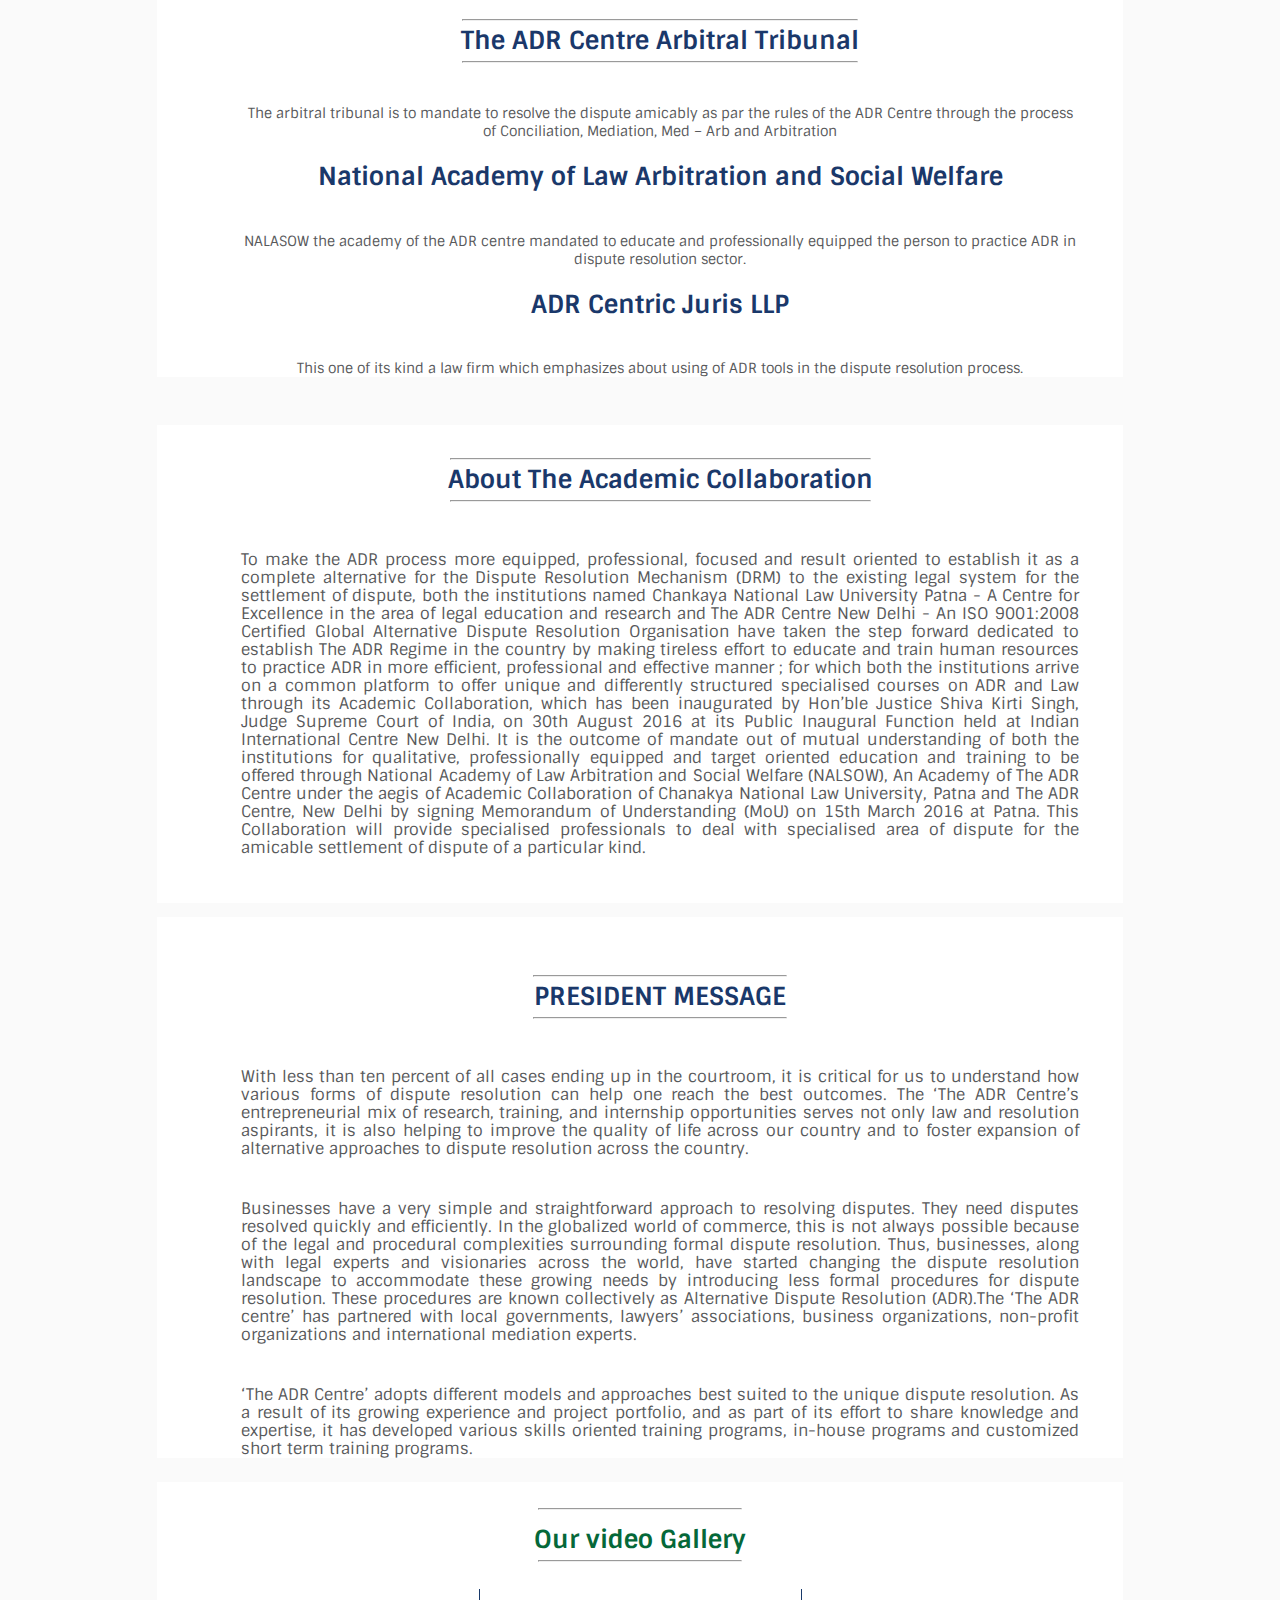
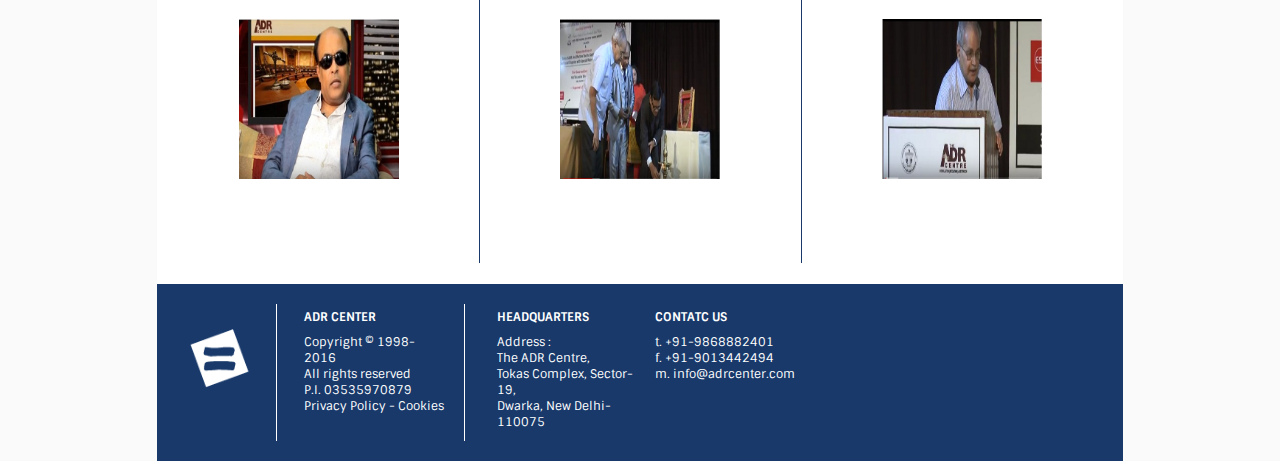
==== commit 5bb006d1: "fourth" ====
--- a/index.html
+++ b/index.html
@@ -12,7 +12,7 @@
 			<link rel="apple-touch-icon" href="">
 			            <meta name="viewport" content="width=device-width,initial-scale=1,user-scalable=no">
         
-	<title>Mediation, Arbitration and ADR Services | ADR Center</title>
+	<title>ADR-welcomes</title>
 
 <!-- This site is optimized with the Yoast SEO plugin v3.1.2 - https://yoast.com/wordpress/plugins/seo/ -->
 <meta name="description" content="ADR Center is a dispute resolution services provider that implements highly effective capacity-building assistance to set up Alternative Dispute Resolution">
@@ -234,7 +234,7 @@
 												<div class="header_bottom  header_full_width clearfix">
 					
 																			<div class="header_inner_left">
-								<!---ADMOD used section----->
+								
 																
 								
 								
@@ -255,10 +255,10 @@
 										</div>
 									</div>
 																																<nav class="main_menu drop_down   right">
-									<ul id="menu-main-menu" class=""><li id="nav-menu-item-562" class="menu-item menu-item-type-post_type menu-item-object-page  narrow"><a href="http://www.adrcenter.com/about/" class=""><span class="item_inner"><span class="menu_icon_wrapper"><i class="menu_icon blank fa"></i></span><span class="item_text">ABOUT</span></span><span class="plus"></span></a></li>
-<li id="nav-menu-item-22" class="menu-item menu-item-type-post_type menu-item-object-page  narrow"><a href="http://www.adrcenter.com/resolution-centers/" class=""><span class="item_inner"><span class="menu_icon_wrapper"><i class="menu_icon null fa"></i></span><span class="item_text">RESOLUTION CENTERS</span></span><span class="plus"></span></a></li>
-<li id="nav-menu-item-23" class="menu-item menu-item-type-post_type menu-item-object-page  narrow"><a href="http://www.adrcenter.com/international-project/" class=""><span class="item_inner"><span class="menu_icon_wrapper"><i class="menu_icon null fa"></i></span><span class="item_text">INTERNATIONAL DEVELOPMENT</span></span><span class="plus"></span></a></li>
-<li id="nav-menu-item-21" class="menu-item menu-item-type-post_type menu-item-object-page  narrow"><a href="http://www.adrcenter.com/adr-academy/" class=""><span class="item_inner"><span class="menu_icon_wrapper"><i class="menu_icon null fa"></i></span><span class="item_text">ACADEMY</span></span><span class="plus"></span></a></li>
+									<ul id="menu-main-menu" class=""><li id="nav-menu-item-562" class="menu-item menu-item-type-post_type menu-item-object-page  narrow"><a href="http://www.adrcenter.com/about/" class=""><span class="item_inner"><span class="menu_icon_wrapper"><i class="menu_icon blank fa"></i></span><span class="item_text">HOME</span></span><span class="plus"></span></a></li>
+<li id="nav-menu-item-22" class="menu-item menu-item-type-post_type menu-item-object-page  narrow"><a href="http://www.adrcenter.com/resolution-centers/" class=""><span class="item_inner"><span class="menu_icon_wrapper"><i class="menu_icon null fa"></i></span><span class="item_text">FREE LEGAL AID</span></span><span class="plus"></span></a></li>
+
+
 <li id="nav-menu-item-20" class="menu-item menu-item-type-post_type menu-item-object-page  narrow"><a href="http://www.adrcenter.com/contacts/" class=""><span class="item_inner"><span class="menu_icon_wrapper"><i class="menu_icon null fa"></i></span><span class="item_text">CONTACTS</span></span><span class="plus"></span></a></li>
 </ul>																</nav>
 																																							<nav class="mobile_menu" style="display: none !important;">
@@ -270,20 +270,20 @@
                                         
                                         
                                         
-                                                                <!---ADMOD---->
-                                                                <div id="cssmenu"><div id="menu-button">Menu</div>
-                                                                    <ul id="menu-main-menu-1" class=""><li id="menu-item-562" class="menu-item menu-item-type-post_type menu-item-object-page menu-item-562"><a href="http://www.adrcenter.com/about/">HOME</a></li>
+                                                             
+                                                           <!--      <div id="cssmenu"><div id="menu-button">Menu</div>
+                                                                    <ul id="menu-main-menu-1" class=""><li id="menu-item-562" class="menu-item menu-item-type-post_type menu-item-object-page menu-item-562"><a href="">HOME</a></li>
 
 
 <li id="menu-item-21" class="menu-item menu-item-type-post_type menu-item-object-page menu-item-21"><a href="http://www.adrcenter.com/adr-academy/">FREE LEGAL-AID</a></li>
 <li id="menu-item-20" class="menu-item menu-item-type-post_type menu-item-object-page menu-item-20"><a href="http://www.adrcenter.com/contacts/">CONTACTS</a></li>
-</ul>                                                                </div>
+</ul>                                                                </div> -->
                                                                 
 
 
 
 
-                                                                <!--endmod--->
+                                                           
                                         
 
 
@@ -325,7 +325,7 @@
 </h2></div></div><div style="z-index: -1; display: none;" class="ls-loading-container"><div class="ls-loading-indicator"></div></div><div class="ls-shadow"></div></div>		</div>
 	</div>
 
-	<div class="full_width">
+<!-- 	<div class="full_width">
 	<div class="full_width_inner">
 										<div class="vc_row wpb_row section  home-colums-container2 grid_section" style=" text-align:left;"><div class="section_inner clearfix"><div class="section_inner_margin clearfix"><div class="wpb_column vc_column_container vc_col-sm-4" style="min-height: 315px;"><div class="vc_column-inner"><div class="wpb_wrapper">
 	<div class="wpb_text_column wpb_content_element">
@@ -348,7 +348,7 @@
 	</div> </div></div></div><div class="wpb_column vc_column_container vc_col-sm-4" style="min-height: 315px;"><div class="vc_column-inner"><div class="wpb_wrapper">
 	<div class="wpb_text_column wpb_content_element">
 		<div class="wpb_wrapper">
-			<h5><a href="http://www.adrcenter.com/international-project/"><span style="color: #056839;">INTERNATIONAL DEVELOPMENT</span></a></h5>
+			<h5><a href="http://www.adrcenter.com/international-project/"><span style="color: #056839;">INTERNATIONAL DEVELOPMENTbjbjbjb</span></a></h5>
 <p><a href="http://www.adrcenter.com/international-project/"><img class="alignnone wp-image-575 size-full" src="Mediation,%20Arbitration%20and%20ADR%20Services%20|%20ADR%20Center_files/icon_new_ID.png" alt="" width="160" height="99"></a></p>
 
 		</div> 
@@ -384,7 +384,7 @@
 </div></div></div></div></div>
 										 
 												</div>
-	</div>	
+	</div>	 -->
 	
 
     </div> <!-- close div.content_inner -->
@@ -441,17 +441,18 @@
                                         <div class="vc_row wpb_row section  home-colums-container2 grid_section" style=" text-align:left;"><div class="section_inner clearfix"><div class="section_inner_margin clearfix"><div class="wpb_column vc_column_container vc_col-sm-4" style="min-height: 315px;"><div class="vc_column-inner"><div class="wpb_wrapper">
     <div class="wpb_text_column wpb_content_element">
         <div class="wpb_wrapper">
-            <h5><span style="color: #1a386a;"><a style="color: #1a386a;" href="http://www.adrcenter.com/resolution-centers/">RESOLUTION CENTERS</a></span></h5>
-<p><a href="http://www.adrcenter.com/resolution-centers/"><img class="alignnone wp-image-574 size-full" src="Mediation,%20Arbitration%20and%20ADR%20Services%20|%20ADR%20Center_files/aa11.jpg" alt="" width="160" height="99"></a></p>
+            <h5><span style="color: #1a386a;"><a style="color: #1a386a;" href="http://www.adrcenter.com/resolution-centers/">The ADR CENTRE ARBITRAL TRIBUNAL</a></span></h5>
+<p><a href="http://www.adrcenter.com/resolution-centers/"><img class="alignnone wp-image-574 size-full" src="Mediation,%20Arbitration%20and%20ADR%20Services%20|%20ADR%20Center_files/aa11.jpg" style="padding-top: 14%;" alt="" width="160" height="99"></a></p>
 
         </div> 
     </div> 
     <div class="wpb_text_column wpb_content_element">
         <div class="wpb_wrapper">
-            <!-- <p><strong>Resolution Centers</strong>: with more than 4,000 
-mediations administered per year, ADR Center is the 
-largest&nbsp;Alternative Dispute Resolution (ADR) provider based in 
-Europe.</p> -->
+            <p style="padding-top: 17%;"><strong>The
+ arbitral tribunal</strong>: The
+ arbitral tribunal is to mandate to resolve the dispute amicably as par 
+the rules of the ADR Centre through the process of Conciliation, 
+Mediation, Med – Arb and Arbitration</p> 
 <p>&nbsp;</p>
 <p style="text-align: center;"><span style="color: #1a386a;"><strong><a style="color: #1a386a;" href="http://www.adrcenter.com/resolution-centers/">Explore</a></strong></span></p>
 
@@ -459,32 +460,32 @@
     </div> </div></div></div><div class="wpb_column vc_column_container vc_col-sm-4" style="min-height: 315px;"><div class="vc_column-inner"><div class="wpb_wrapper">
     <div class="wpb_text_column wpb_content_element">
         <div class="wpb_wrapper">
-            <h5><a href="http://www.adrcenter.com/international-project/"><span style="color: #056839;">INTERNATIONAL DEVELOPMENT</span></a></h5>
-<p><a href="http://www.adrcenter.com/international-project/"><img class="alignnone wp-image-575 size-full" src="Mediation,%20Arbitration%20and%20ADR%20Services%20|%20ADR%20Center_files/aa22.jpg" alt="" width="160" height="99"></a></p>
+            <h5><a href="http://www.adrcenter.com/international-project/"><span style="color: #056839;">ADR CENTRIC JURIS LLP</span></a></h5>
+<p><a  href="http://www.adrcenter.com/international-project/"><img class="alignnone wp-image-575 size-full" src="Mediation,%20Arbitration%20and%20ADR%20Services%20|%20ADR%20Center_files/aa22.jpg" style="padding-top: 6%;" alt="" width="160" height="99"></a></p>
 
         </div> 
     </div> 
     <div class="wpb_text_column wpb_content_element">
         <div class="wpb_wrapper">
-            <!-- <p><strong>International Development:</strong> Based on our day-to-day experience, we build and enhance ADR and&nbsp;mediation centers around the world.</p> -->
+            <p style="padding-top: 3%;"><strong>ADR CENTRIC JURIS LLP:</strong> This one of its kind a law firm which emphasizes about using of ADR tools in the dispute resolution process..</p> 
 <p>&nbsp;</p>
 <p>&nbsp;</p>
-<p style="text-align: center;"><span style="color: #056839;"><strong><a style="color: #056839;" href="http://www.adrcenter.com/international-project/">Explore&nbsp;</a></strong></span></p>
+<p style="text-align: center;padding-top: 6%;"><span style="color: #056839;"><strong><a style="color: #056839;" href="http://www.adrcenter.com/international-project/">Explore&nbsp;</a></strong></span></p>
 
         </div> 
     </div> </div></div></div><div class="wpb_column vc_column_container vc_col-sm-4" style="min-height: 315px;"><div class="vc_column-inner"><div class="wpb_wrapper">
     <div class="wpb_text_column wpb_content_element">
         <div class="wpb_wrapper">
-            <h5><span style="color: #a21d2e;"><a style="color: #a21d2e;" href="http://www.adrcenter.com/academy/">ACADEMY</a></span></h5>
+            <h5><span style="color: #a21d2e;"><a style="color: #a21d2e;" href="http://www.adrcenter.com/academy/">NALASOW</a></span></h5>
 <p><a href="http://www.adrcenter.com/adr-academy/"><img class="alignnone wp-image-576 size-full" src="Mediation,%20Arbitration%20and%20ADR%20Services%20|%20ADR%20Center_files/aa33.jpg" alt="" width="160" height="99"></a></p>
 
         </div> 
     </div> 
     <div class="wpb_text_column wpb_content_element">
         <div class="wpb_wrapper">
-            <!-- <p><strong>Academy</strong>: Our training programs on negotiation, 
-persuasion and mediation are not based on books and&nbsp;theories, but 
-on our day-to-day practice in Making and Saving Deals.</p> -->
+            <p><strong>NATIONAL ACADEMY OF LAW ARBITRATION AND SOCIAL WELFARE</strong>: 
+ the academy of the ADR centre mandated to educate and professionally 
+equipped the person to practice ADR in dispute resolution sector.</p> 
 <p>&nbsp;</p>
 <p style="text-align: center;"><strong><span style="color: #a21d2e;"><a style="color: #a21d2e;" href="http://www.adrcenter.com/adr-academy/">Explore</a></span></strong></p>
 
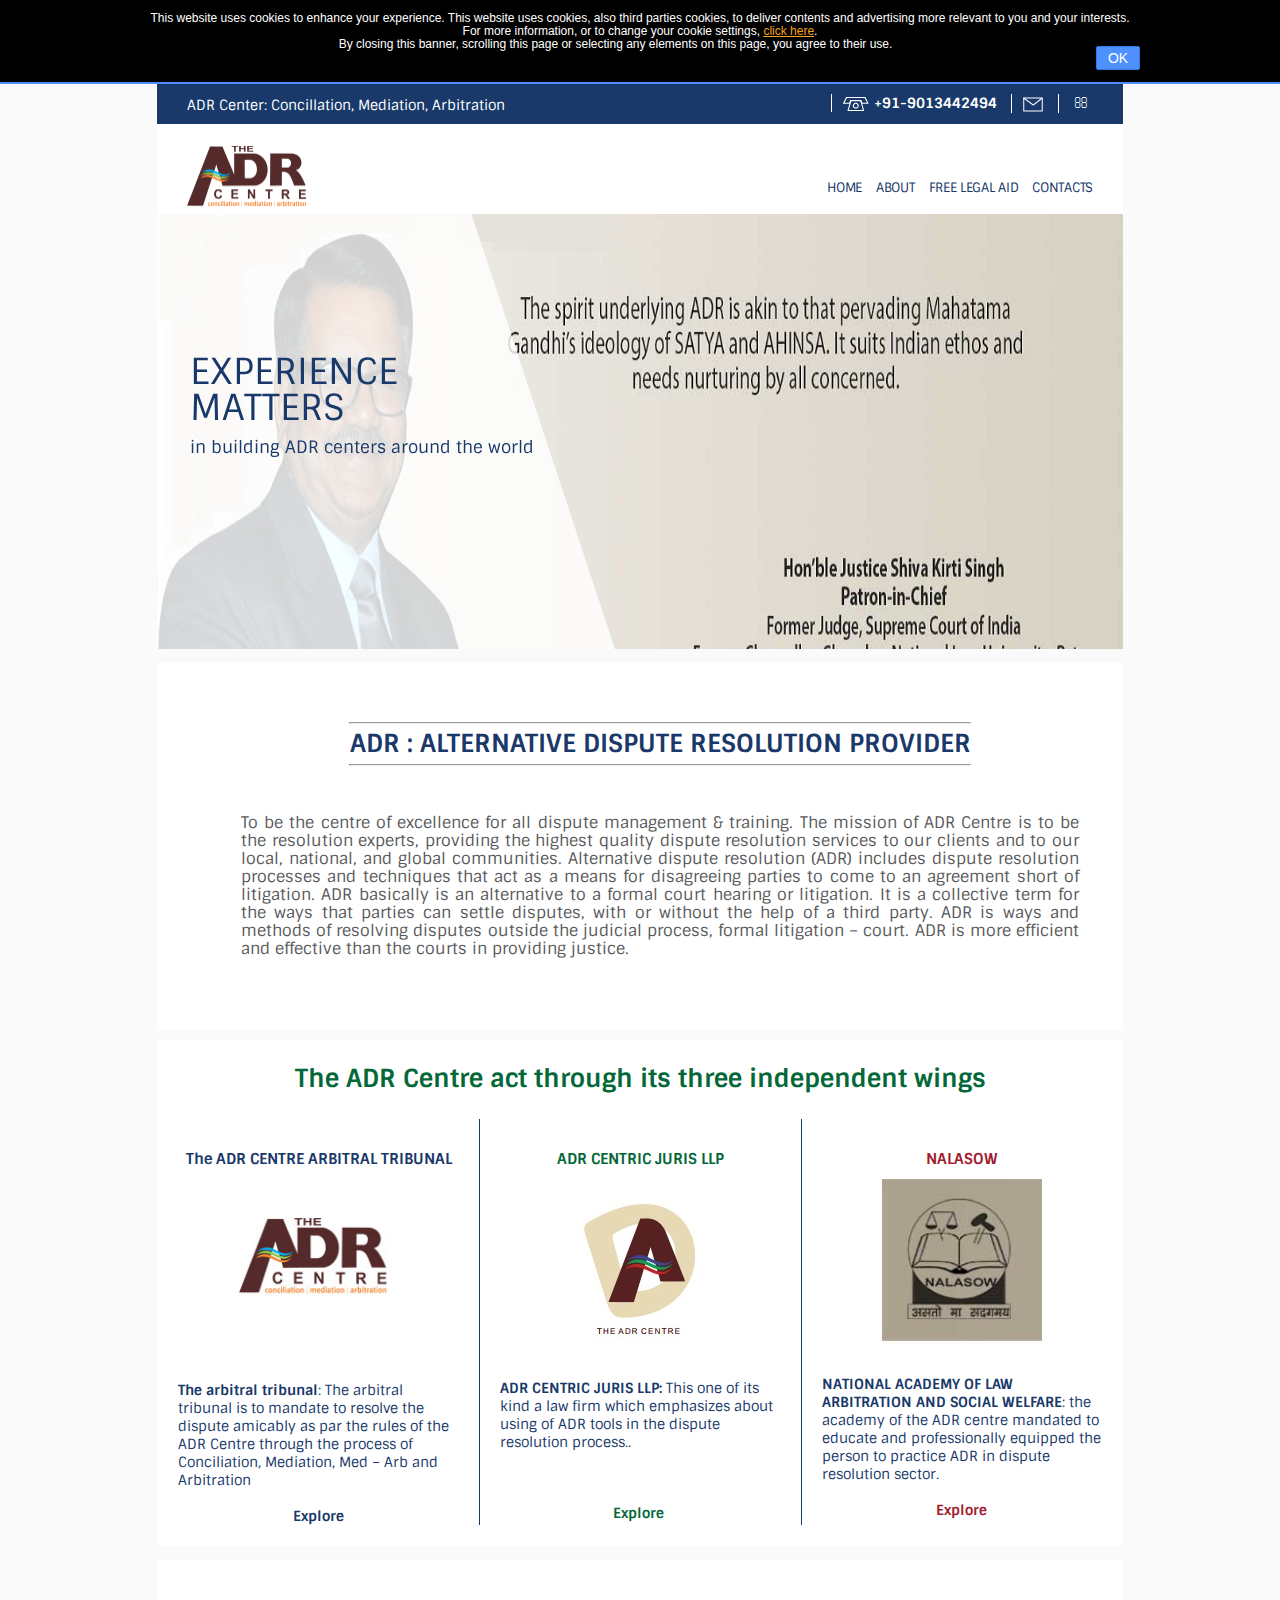
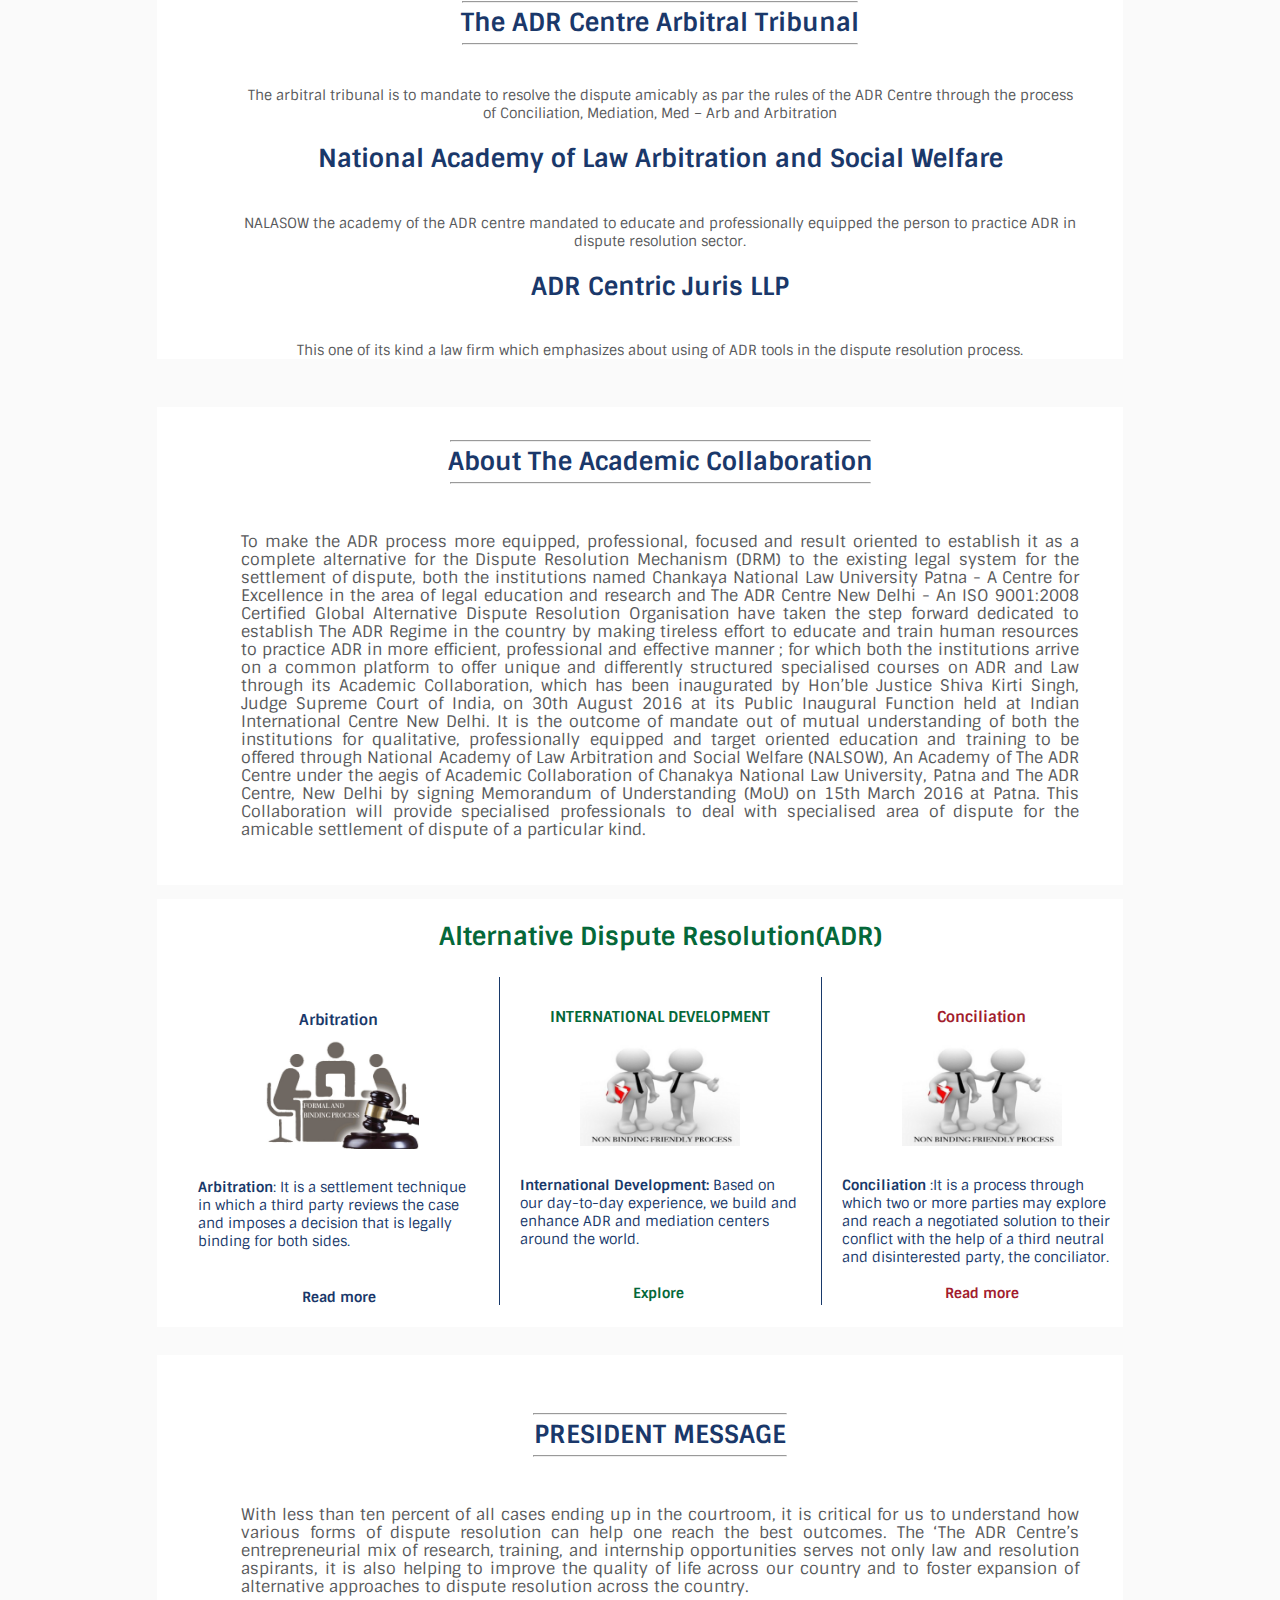
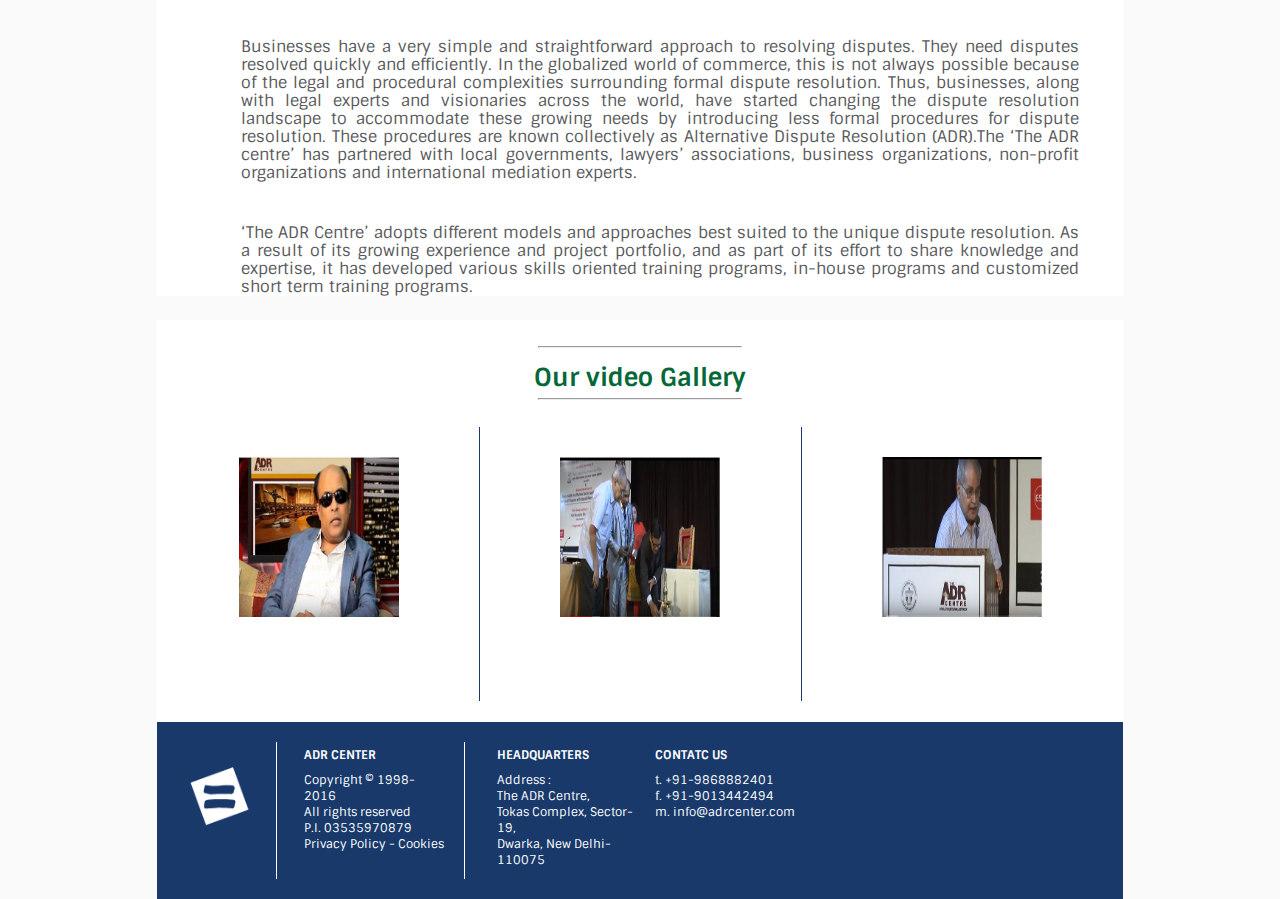
==== commit e16221cc: "fifth" ====
--- a/index.html
+++ b/index.html
@@ -256,6 +256,10 @@
 									</div>
 																																<nav class="main_menu drop_down   right">
 									<ul id="menu-main-menu" class=""><li id="nav-menu-item-562" class="menu-item menu-item-type-post_type menu-item-object-page  narrow"><a href="http://www.adrcenter.com/about/" class=""><span class="item_inner"><span class="menu_icon_wrapper"><i class="menu_icon blank fa"></i></span><span class="item_text">HOME</span></span><span class="plus"></span></a></li>
+
+                                    <li id="nav-menu-item-22" class="menu-item menu-item-type-post_type menu-item-object-page  narrow"><a href="http://www.adrcenter.com/resolution-centers/" class=""><span class="item_inner"><span class="menu_icon_wrapper"><i class="menu_icon null fa"></i></span><span class="item_text">ABOUT</span></span><span class="plus"></span></a></li>
+
+
 <li id="nav-menu-item-22" class="menu-item menu-item-type-post_type menu-item-object-page  narrow"><a href="http://www.adrcenter.com/resolution-centers/" class=""><span class="item_inner"><span class="menu_icon_wrapper"><i class="menu_icon null fa"></i></span><span class="item_text">FREE LEGAL AID</span></span><span class="plus"></span></a></li>
 
 
@@ -324,67 +328,7 @@
 MATTERS</h2><h2 class="ls-l" style="top: 222px; left: 33px; font-size: 17px; color: rgb(24, 57, 106); white-space: nowrap; width: auto; height: auto; line-height: 22px; padding: 0px; border-width: 0px; margin-left: 0px; margin-top: 0px; transform-origin: 50% 50% 0px; transform: translate3d(-79.6994px, 0px, 0px); opacity: 0.0000389474; visibility: visible; filter: none;">in training negotiators and mediators <br>
 </h2></div></div><div style="z-index: -1; display: none;" class="ls-loading-container"><div class="ls-loading-indicator"></div></div><div class="ls-shadow"></div></div>		</div>
 	</div>
-
-<!-- 	<div class="full_width">
-	<div class="full_width_inner">
-										<div class="vc_row wpb_row section  home-colums-container2 grid_section" style=" text-align:left;"><div class="section_inner clearfix"><div class="section_inner_margin clearfix"><div class="wpb_column vc_column_container vc_col-sm-4" style="min-height: 315px;"><div class="vc_column-inner"><div class="wpb_wrapper">
-	<div class="wpb_text_column wpb_content_element">
-		<div class="wpb_wrapper">
-			<h5><span style="color: #1a386a;"><a style="color: #1a386a;" href="http://www.adrcenter.com/resolution-centers/">RESOLUTION CENTERS</a></span></h5>
-<p><a href="http://www.adrcenter.com/resolution-centers/"><img class="alignnone wp-image-574 size-full" src="Mediation,%20Arbitration%20and%20ADR%20Services%20|%20ADR%20Center_files/icon_new_RC.png" alt="" width="160" height="99"></a></p>
-
-		</div> 
-	</div> 
-	<div class="wpb_text_column wpb_content_element">
-		<div class="wpb_wrapper">
-			<p><strong>Resolution Centers</strong>: with more than 4,000 
-mediations administered per year, ADR Center is the 
-largest&nbsp;Alternative Dispute Resolution (ADR) provider based in 
-Europe.</p>
-<p>&nbsp;</p>
-<p style="text-align: center;"><span style="color: #1a386a;"><strong><a style="color: #1a386a;" href="http://www.adrcenter.com/resolution-centers/">Explore</a></strong></span></p>
-
-		</div> 
-	</div> </div></div></div><div class="wpb_column vc_column_container vc_col-sm-4" style="min-height: 315px;"><div class="vc_column-inner"><div class="wpb_wrapper">
-	<div class="wpb_text_column wpb_content_element">
-		<div class="wpb_wrapper">
-			<h5><a href="http://www.adrcenter.com/international-project/"><span style="color: #056839;">INTERNATIONAL DEVELOPMENTbjbjbjb</span></a></h5>
-<p><a href="http://www.adrcenter.com/international-project/"><img class="alignnone wp-image-575 size-full" src="Mediation,%20Arbitration%20and%20ADR%20Services%20|%20ADR%20Center_files/icon_new_ID.png" alt="" width="160" height="99"></a></p>
-
-		</div> 
-	</div> 
-	<div class="wpb_text_column wpb_content_element">
-		<div class="wpb_wrapper">
-			<p><strong>International Development:</strong> Based on our day-to-day experience, we build and enhance ADR and&nbsp;mediation centers around the world.</p>
-<p>&nbsp;</p>
-<p>&nbsp;</p>
-<p style="text-align: center;"><span style="color: #056839;"><strong><a style="color: #056839;" href="http://www.adrcenter.com/international-project/">Explore&nbsp;</a></strong></span></p>
-
-		</div> 
-	</div> </div></div></div><div class="wpb_column vc_column_container vc_col-sm-4" style="min-height: 315px;"><div class="vc_column-inner"><div class="wpb_wrapper">
-	<div class="wpb_text_column wpb_content_element">
-		<div class="wpb_wrapper">
-			<h5><span style="color: #a21d2e;"><a style="color: #a21d2e;" href="http://www.adrcenter.com/academy/">ACADEMY</a></span></h5>
-<p><a href="http://www.adrcenter.com/adr-academy/"><img class="alignnone wp-image-576 size-full" src="Mediation,%20Arbitration%20and%20ADR%20Services%20|%20ADR%20Center_files/icon_new_AC.png" alt="" width="160" height="99"></a></p>
-
-		</div> 
-	</div> 
-	<div class="wpb_text_column wpb_content_element">
-		<div class="wpb_wrapper">
-			<p><strong>Academy</strong>: Our training programs on negotiation, 
-persuasion and mediation are not based on books and&nbsp;theories, but 
-on our day-to-day practice in Making and Saving Deals.</p>
-<p>&nbsp;</p>
-<p style="text-align: center;"><strong><span style="color: #a21d2e;"><a style="color: #a21d2e;" href="http://www.adrcenter.com/adr-academy/">Explore</a></span></strong></p>
-
-		</div> 
-	</div> </div></div></div></div></div></div><div class="vc_row wpb_row section" style=" text-align:left;"><div class="full_section_inner clearfix"><div class="wpb_column vc_column_container vc_col-sm-12"><div class="vc_column-inner"><div class="wpb_wrapper">    <div class="vc_empty_space" style="height: 1px"><span class="vc_empty_space_inner"><div class="empty_space_image"></div>
-</span></div>
-
-</div></div></div></div></div>
-										 
-												</div>
-	</div>	 -->
+	
 	
 
     </div> <!-- close div.content_inner -->
@@ -434,9 +378,9 @@
 <div class="full_width">
     <div class="full_width_inner" style="margin-top: 1%;">
         <div style=";text-align: center;padding-top: 1%;">
-        <hr style="width: 74%; ">
+        
                 <h5 style="color: #056839;font-size: 25px;padding-top: 1%">The ADR Centre act through its three independent wings</h5>
-                <hr style="width: 74%;">
+              
                 </div>
                                         <div class="vc_row wpb_row section  home-colums-container2 grid_section" style=" text-align:left;"><div class="section_inner clearfix"><div class="section_inner_margin clearfix"><div class="wpb_column vc_column_container vc_col-sm-4" style="min-height: 315px;"><div class="vc_column-inner"><div class="wpb_wrapper">
     <div class="wpb_text_column wpb_content_element">
@@ -568,6 +512,74 @@
 </div>
 </div>
 </div>
+
+
+
+
+    <div class="full_width">
+    <div class="full_width_inner ">
+    <dir style="text-align: center;" >
+    <div style=";text-align: center;padding-top: 1%;">
+        
+                <h5 style="color: #056839;font-size: 25px;padding-top: 1%">Alternative Dispute Resolution(ADR)</h5>
+              
+                </div>
+                                        <div class="vc_row wpb_row section  home-colums-container2 grid_section" style=" text-align:left;"><div class="section_inner clearfix"><div class="section_inner_margin clearfix"><div class="wpb_column vc_column_container vc_col-sm-4" style="min-height: 315px;"><div class="vc_column-inner"><div class="wpb_wrapper">
+    <div class="wpb_text_colpresumn wpb_content_element" style="/*! align-content: center; */text-align: center;padding-top: 8%;">
+        <div class="wpb_wrapper">
+            <h5><span style="color: #1a386a;"><a style="color: #1a386a;" href="http://www.adrcenter.com/resolution-centers/">Arbitration</a></span></h5>
+<p><a href="http://www.adrcenter.com/resolution-centers/"><img class="alignnone wp-image-574 size-full" src="Mediation,%20Arbitration%20and%20ADR%20Services%20|%20ADR%20Center_files/icon_new_RC.png" alt="" width="160" height="99"></a></p>
+
+        </div> 
+    </div> 
+    <div class="wpb_text_column wpb_content_element">
+        <div class="wpb_wrapper">
+            <p style="padding-top: 9%;"><strong>Arbitration</strong>:  It is a settlement technique in which a third party reviews the case and imposes a decision that is legally binding for both sides.  </p>
+<p>&nbsp;</p>
+<p style="text-align: center;padding-top: 7%;"><span style="color: #1a386a;"><strong><a style="color: #1a386a;" href="http://www.adrcenter.com/resolution-centers/">Read more</a></strong></span></p>
+
+        </div> 
+    </div> </div></div></div><div class="wpb_column vc_column_container vc_col-sm-4" style="min-height: 315px;"><div class="vc_column-inner"><div class="wpb_wrapper">
+    <div class="wpb_text_column wpb_content_element">
+        <div class="wpb_wrapper">
+            <h5><a href="http://www.adrcenter.com/international-project/"><span style="color: #056839;">INTERNATIONAL DEVELOPMENT</span></a></h5>
+<p><a href="http://www.adrcenter.com/international-project/"><img class="alignnone wp-image-575 size-full" src="Mediation,%20Arbitration%20and%20ADR%20Services%20|%20ADR%20Center_files/icon_new_ID.png" alt="" width="160" height="99"></a></p>
+
+        </div> 
+    </div> 
+    <div class="wpb_text_column wpb_content_element">
+        <div class="wpb_wrapper">
+            <p><strong>International Development:</strong> Based on our day-to-day experience, we build and enhance ADR and&nbsp;mediation centers around the world.</p>
+<p>&nbsp;</p>
+<p>&nbsp;</p>
+<p style="text-align: center;"><span style="color: #056839;"><strong><a style="color: #056839;" href="http://www.adrcenter.com/international-project/">Explore&nbsp;</a></strong></span></p>
+
+        </div> 
+    </div> </div></div></div><div class="wpb_column vc_column_container vc_col-sm-4" style="min-height: 315px;"><div class="vc_column-inner"><div class="wpb_wrapper">
+    <div class="wpb_text_column wpb_content_element">
+        <div class="wpb_wrapper">
+            <h5><span style="color: #a21d2e;"><a style="color: #a21d2e;" href="http://www.adrcenter.com/academy/">Conciliation </a></span></h5>
+<p><a href="http://www.adrcenter.com/adr-academy/"><img class="alignnone wp-image-576 size-full" src="Mediation,%20Arbitration%20and%20ADR%20Services%20|%20ADR%20Center_files/icon_new_AC.png" alt="" width="160" height="99"></a></p>
+
+        </div> 
+    </div> 
+    <div class="wpb_text_column wpb_content_element">
+        <div class="wpb_wrapper">
+            <p><strong>Conciliation </strong>:It is a process through which two or more parties may explore and reach a negotiated solution to their conflict with the help of a third neutral and disinterested party, the conciliator.</p>
+<p>&nbsp;</p>
+<p style="text-align: center;"><strong><span style="color: #a21d2e;"><a style="color: #a21d2e;" href="http://www.adrcenter.com/adr-academy/">Read more</a></span></strong></p>
+
+        </div> 
+    </div> </div></div></div></div></div></div><div class="vc_row wpb_row section" style=" text-align:left;"><div class="full_section_inner clearfix"><div class="wpb_column vc_column_container vc_col-sm-12"><div class="vc_column-inner"><div class="wpb_wrapper">    <div class="vc_empty_space" style="height: 1px"><span class="vc_empty_space_inner"><div class="empty_space_image"></div>
+</span></div>
+
+</div></div></div></div></div>
+                                         </dir>
+                                                </div>
+    </div>
+
+
+
 
 
 <div class="q_slider">
